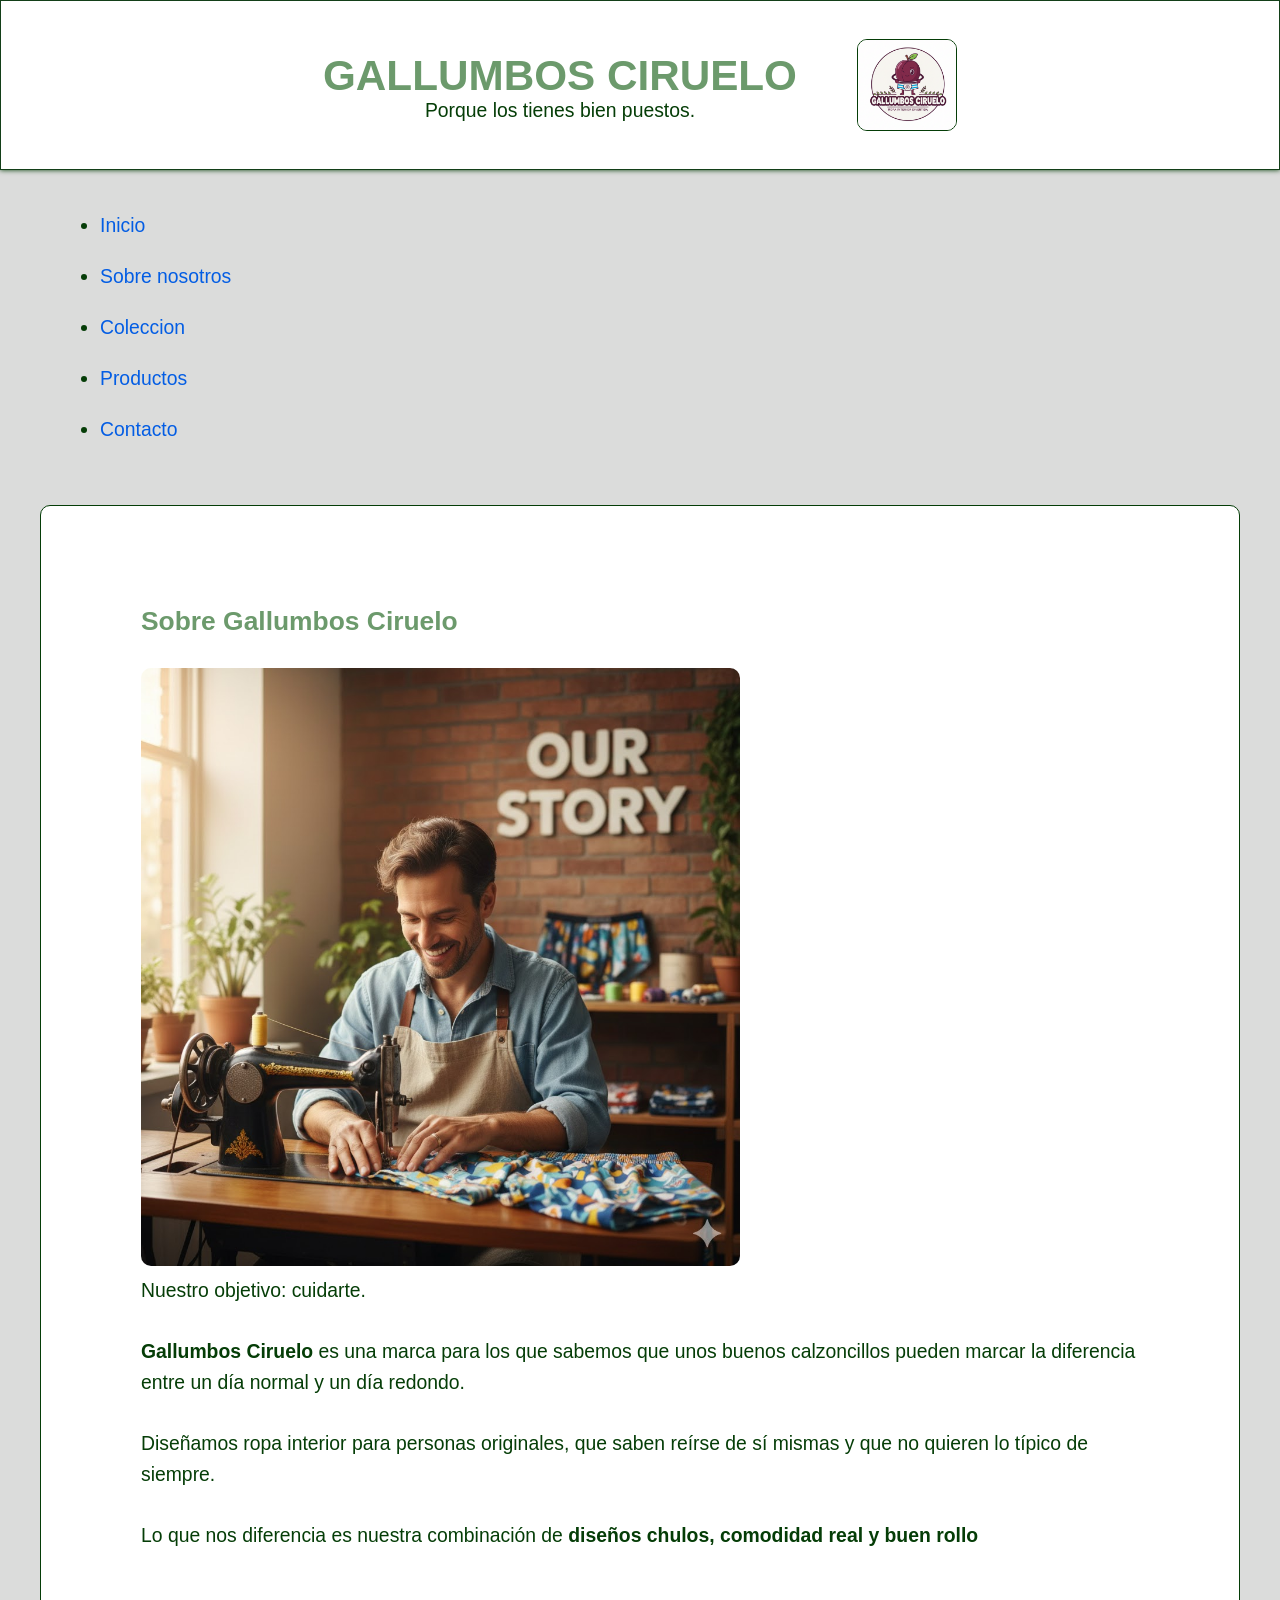
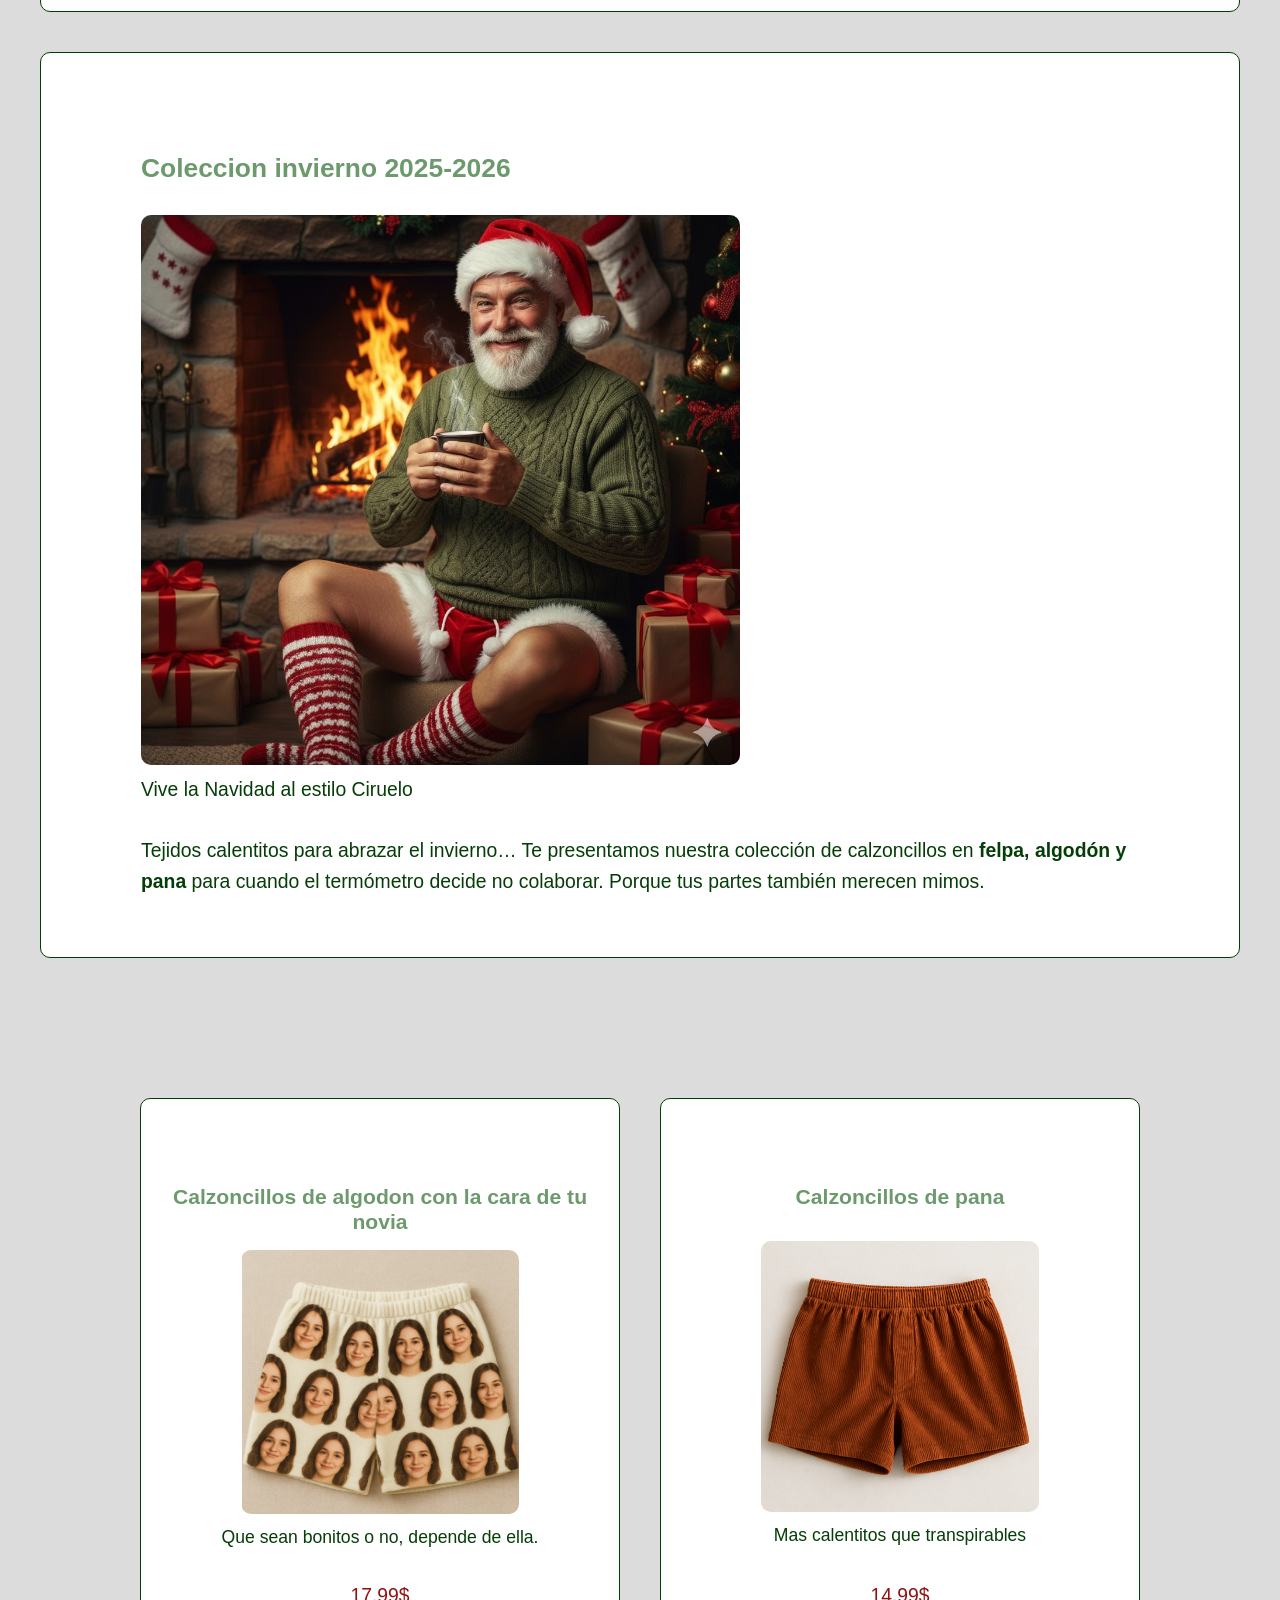
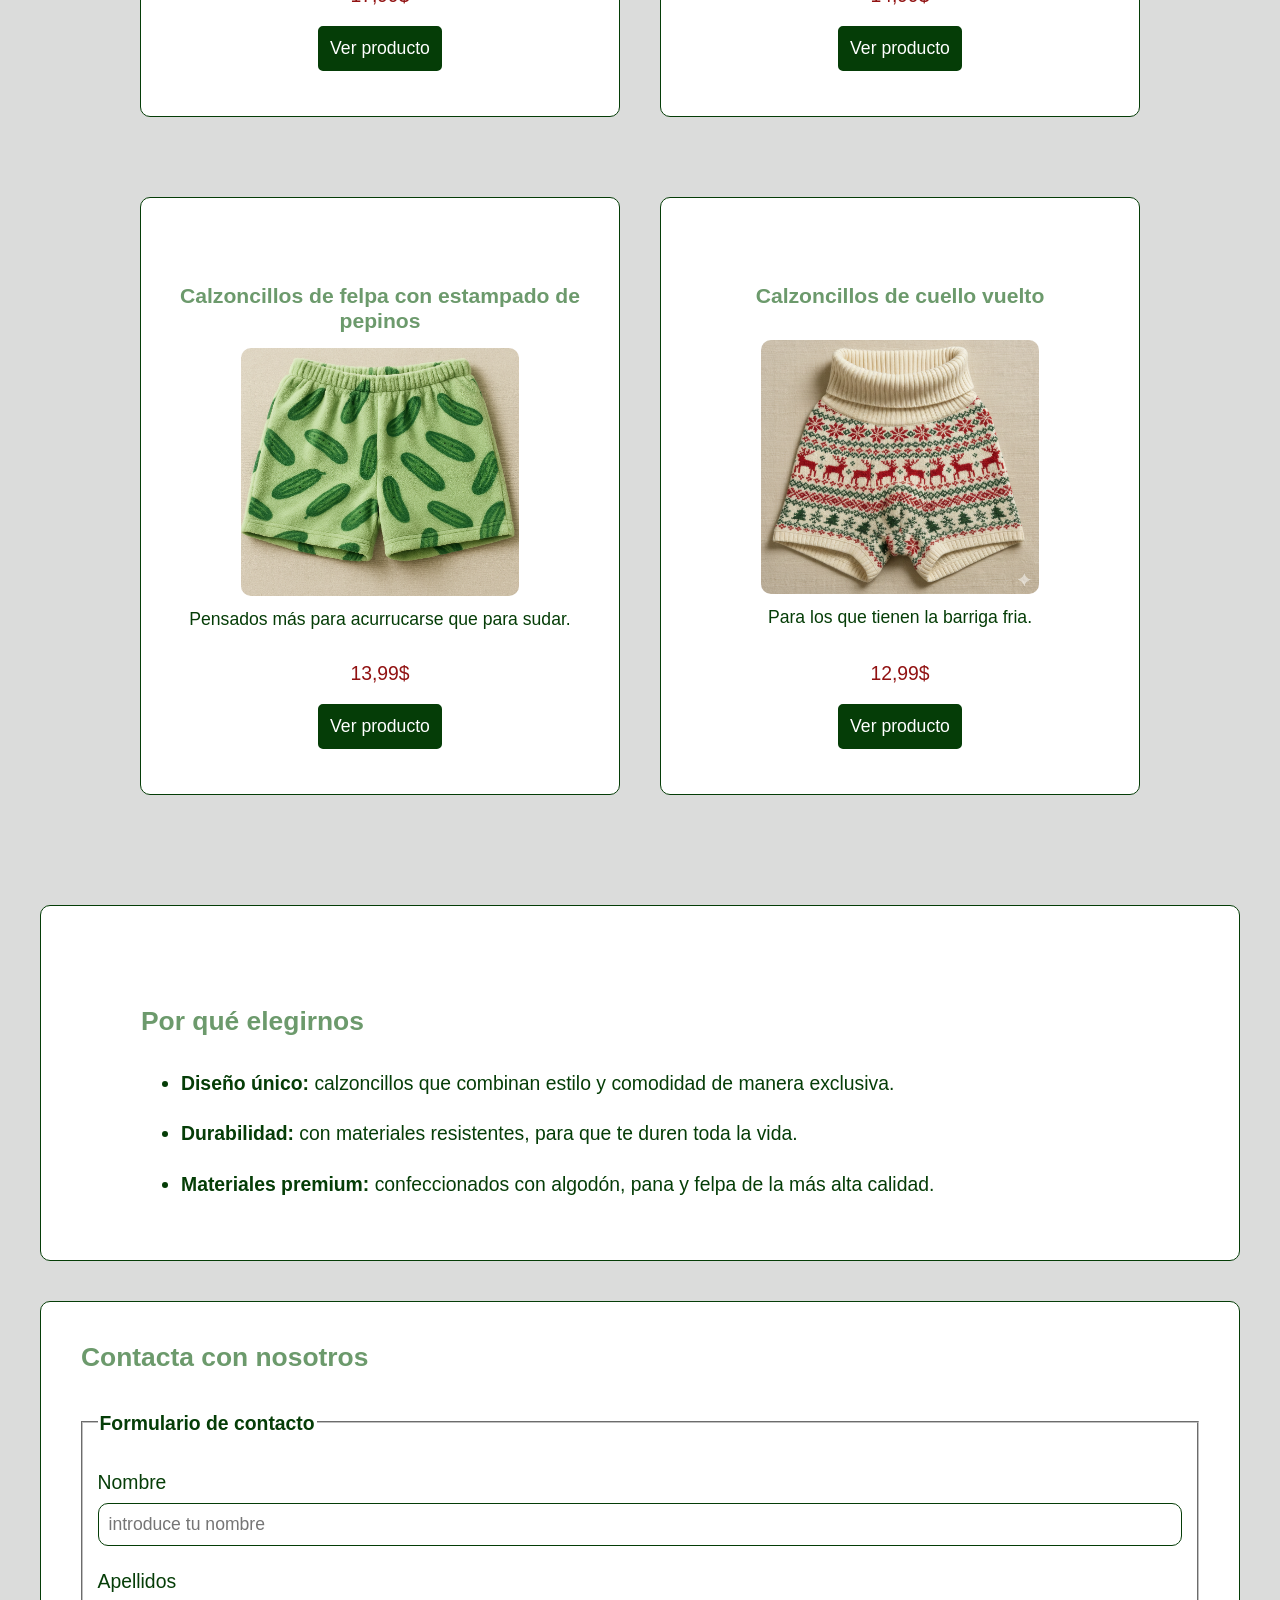
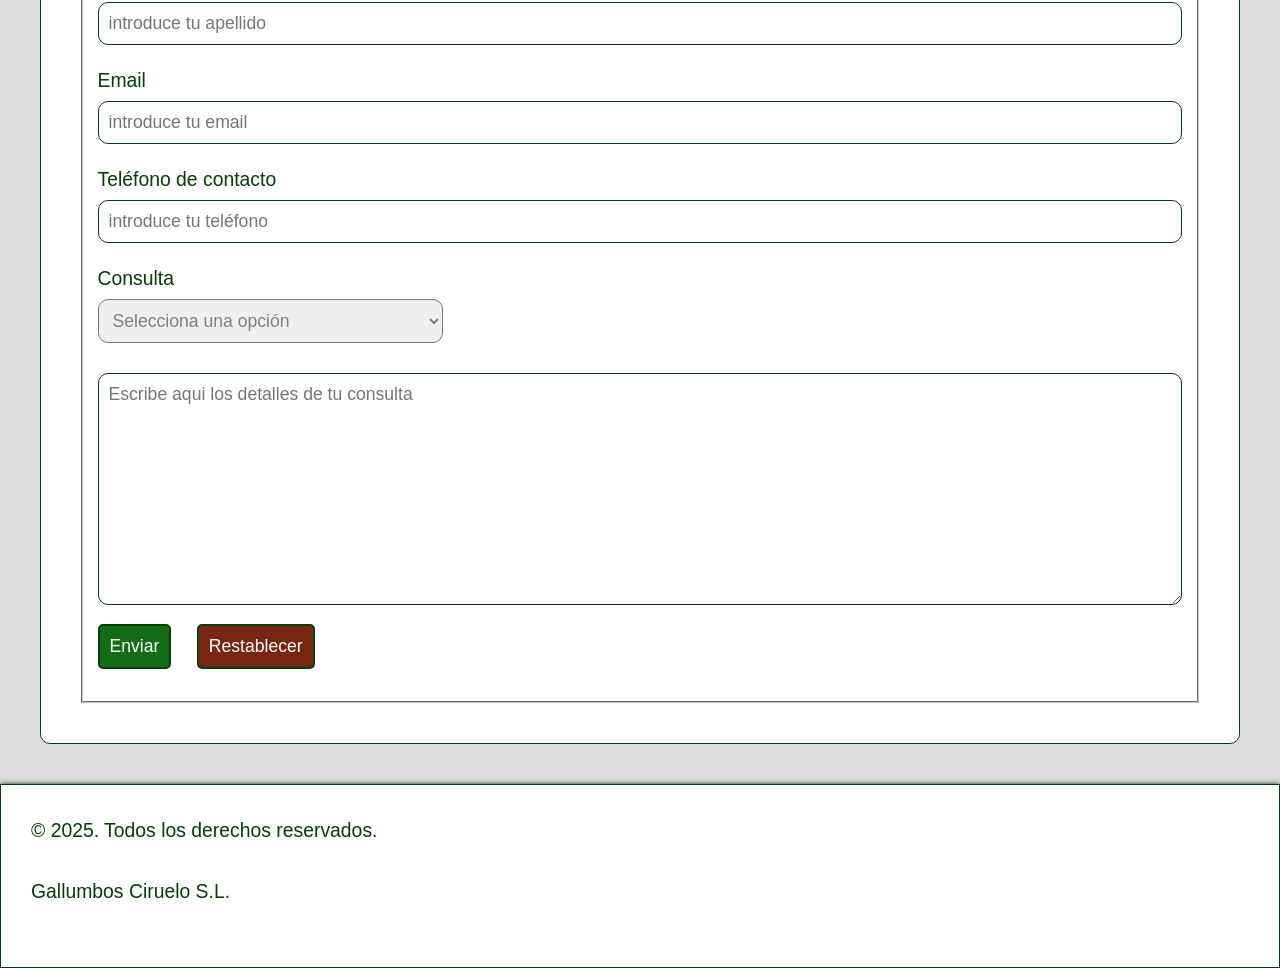
==== index.html @ ad57b7e2 "Update and rename gallumbos.html to index.html name of the file updated to index.html" ====
<!DOCTYPE html>
<html lang="en">
<head>
    <meta charset="UTF-8">
    <meta name="viewport" content="width=device-width, initial-scale=1.0">
    <title>Gallumbos Ciruelo</title>
    <link rel="stylesheet" href="gallumbos.css">
</head>
<body>
    <header>
        <div class="texto-header">
        <p></p>
        <h1>Gallumbos Ciruelo</h1>
        <p>Porque los tienes bien puestos.</p>
        </div>
        <figure class="contenedorLogo">
        <a href="#inicio"><img src="logo.png" alt="es una imagen de unos calzoncillos con estampado de ciruela" width="400" title="calzoncillos ciruela" class="logo"></a>
        </figure>
        </header>

    <nav id="inicio" class="menuNavegacion">
       <ul>
        <li><a href="#inicio">Inicio</a></li>
        <li><a href="#sobre_nosotros">Sobre nosotros</a></li>
        <li><a href="#coleccion">Coleccion</a></li>
        <li><a href="#productos">Productos</a></li>
        <li><a href="#contacto">Contacto</a></li>
       </ul> 
    </nav>

    <section id="sobre_nosotros" class="sobre-nosotros">
        <h2>Sobre Gallumbos Ciruelo</h2>
        <figure>
        <img src="sobreNosotros.jpg" alt="es una imagen de un hombre cosiendo calzoncillos felizmente" title="costurero de calzoncillos" width="300">
        <figcaption>Nuestro objetivo: cuidarte.</figcaption>
        </figure>
        <p></p>
        <p class="presentacion">
            <strong>Gallumbos Ciruelo</strong> es una marca para los que sabemos que unos buenos calzoncillos  
            pueden marcar la diferencia entre un día normal y un día redondo.
        </p>
        <p>Diseñamos ropa interior para personas originales, que saben reírse de sí 
            mismas y que no quieren lo típico de siempre. 
        </p>
        <p>
             Lo que nos diferencia es nuestra combinación de <strong>diseños chulos, comodidad real 
        y buen rollo</strong>
        </p>
    </section>

    <section id="coleccion" class="coleccion">
        <h2>Coleccion invierno 2025-2026</h2>
        <figure>
        <img src="invierno.jpg" alt="es una imagen de papa noel con nuestros calzoncillos" title="papa noel en calzoncillos" width="300">
        <figcaption>Vive la Navidad al estilo Ciruelo</figcaption>
        </figure>
        <p></p>
        <p>Tejidos calentitos para abrazar el invierno… Te presentamos nuestra colección de calzoncillos en <strong>felpa, algodón y pana</strong> para cuando el termómetro decide no colaborar. Porque tus partes también merecen mimos.</p>
    </section>

    <section id="productos" class="catalogo">
        <article class="producto">
            <h3>Calzoncillos de algodon con la cara de tu novia</h3>
            <figure>
            <img src="calzoncillosalgodon2.png" width="250" height="250" title="calzoncillos de algodon estampados" alt="son unos calzoncillos personalizados con estampado de la cara de tu novia">
            <figcaption>Que sean bonitos o no, depende de ella.</figcaption>
            </figure>
            <p class="precio">17,99$</p>
            <button class="boton-producto">Ver producto</button>
        </article>

        <article class="producto">
            <h3>Calzoncillos de pana</h3>
            <figure>
            <img src="calzoncillospana.png" width="250" height="250" title="calzoncillos de pana" alt="son unos calzoncillos color terracota de pana">
            <figcaption>Mas calentitos que transpirables</figcaption>
            </figure>
            <p class="precio">14,99$</p>
            <button class="boton-producto">Ver producto</button>

        </article>

        <article class="producto">
            <h3>Calzoncillos de felpa con estampado de pepinos</h3>
            <figure>
            <img src="calzoncillosfelpa.png" width="250" height="250" title="calzoncillos de felpa" alt="son unos calzoncillos de felpa con estampado de pepinos">
            <figcaption>Pensados más para acurrucarse que para sudar.</figcaption>
            </figure>
            <p class="precio">13,99$</p>
            <button class="boton-producto">Ver producto</button>

        </article>

        <article class="producto">
            <h3>Calzoncillos de cuello vuelto</h3>
            <figure>
            <img src="gallumboscuello.png" width="250" height="250" title="calzoncillos de cuello vuelto" alt="son unos calzoncillos de cuello vuelto">
            <figcaption>Para los que tienen la barriga fria.</figcaption>
            </figure>
            <p class="precio">12,99$</p>
            <button class="boton-producto">Ver producto</button>

        </article>
    </section>

    <section id="destacado" class="destacado">
        <h2>Por qué elegirnos</h2>
        <ul>
            <li><strong>Diseño único:</strong> calzoncillos que combinan estilo y comodidad de manera exclusiva.</li>
            <li><strong>Durabilidad:</strong> con materiales resistentes, para que te duren toda la vida.</li>
            <li><strong>Materiales premium:</strong> confeccionados con algodón, pana y felpa de la más alta calidad.</li>
        </ul>
    </section>

    <section id="contacto" class="contacto">
        <h2>Contacta con nosotros</h2>
        <form class="formulario">
            <fieldset>
            <legend><strong>Formulario de contacto </strong></legend>
            <label class="label">
                <span>Nombre</span>
                <input type="text" placeholder="introduce tu nombre">
            </label>
            <label class="label">
                <span>Apellidos</span>
                <input type="text"placeholder="introduce tu apellido">
            </label>
            <label class="label">
                <span>Email</span>
                <input type="email" required placeholder="introduce tu email">
            </label>
            <label class="label">
                <span>Teléfono de contacto</span>
                <input type="text" placeholder="introduce tu teléfono">
            </label>
            <label class="label">
                <span>Consulta</span>
                <select>
                    <option selected disabled>Selecciona una opción</option>
                    <option class="default">Tengo dudas sobre un producto</option>
                    <option class="default">Quiero conocer el estado de mi pedido</option>
                    <option class="default">Quiero devolver mi pedido</option>
                </select>
                <textarea rows="10" placeholder="Escribe aqui los detalles de tu consulta"></textarea>
            </label>
            <button class="enviar" type="submit">Enviar</button>
            <button class="restablecer" type="reset">Restablecer</button>
            </fieldset>
        </form>
    </section>

    <footer>
        <p>&copy 2025. Todos los derechos reservados. </p> 
            <p>Gallumbos Ciruelo S.L.</p>
    </footer>
    
</body>
</html>
---- gallumbos.css ----
:root{

    --color-principal: rgb(5, 61, 7);
    --color-secundario: rgba(205, 206, 205, 0.71);
    --color-titulos: rgb(108, 154, 108);
    --border-radius:10px;

}

*{
    margin: 0;  
    box-sizing: border-box;
    font-size: 1.1rem;

}

body{
    font-family:'Gill Sans', 'Gill Sans MT', Calibri, 'Trebuchet MS', sans-serif;
    background-color: var(--color-secundario);
    line-height: 1.6;
    color: var(--color-principal);
}

header{
    background-color: white;
    text-align: center;
    margin-bottom: 30px;
    border: 1px solid rgb(19, 63, 24);
    padding: 20px 60px;
    box-shadow: 0 0 5px;
    display: flex;
    align-items: center;        
    justify-content: center;
    gap: 60px;
    position: fixed;
    top: 0;
    left: 0;
    width: 100%;
    z-index: 10;
}


header h1{
    font-size: 2.4rem;
}

header p{
    font-size: 1.1rem;
    line-height: 1rem;
}

p{
    margin-bottom: 30px;
}

.menuNavegacion{
    padding-top: 120px;
    margin: 60px;
    font-size: 1.2rem;
}


section{
    padding: 100px;
    padding-bottom: 30px;
    background-color: rgb(255, 255, 255);
    border: 1px solid var(--color-principal);
    border-radius: var(--border-radius);
    margin: 40px;
}

h1,h2,h3{
    font-family:'Trebuchet MS', 'Lucida Sans Unicode', 'Lucida Grande', 'Lucida Sans', Arial, sans-serif;
    color: var(--color-titulos);
    line-height:1.2;
}

h1{
    font-size: 2.7rem;
    text-transform: uppercase;
}

h2 { 
    font-size: 1.5rem; 
    margin-bottom: 30px;
}

h3 { 
    font-size: 1.2rem; 
    min-height: 2.4rem; /* si no las imagenes de las tarjetas se descolocan */
    margin-bottom: 15px;
    margin-top: 60px;
}

.presentacion{
    margin-top: 20px;
}

a{
    color: rgb(3, 93, 228);
    text-decoration: none;

}

a:hover{
    color: blue;
}

.logo{
    width: 100px;
    height: auto;
    display: block;
    margin: 0 auto;
    border: 1px solid var(--color-principal);
    border-radius: var(--border-radius);
    transition: transform 0.3s ease;
    
}

.logo:hover{
    transform: scale(1.2);
    box-shadow: 0 0 2px var(--color-principal);
    outline: none;
}


.sobre-nosotros{
    margin-top: 40px;
}

.coleccion{
    margin-top: 40px;
}

.sobre-nosotros img,
.coleccion img{
    width: 60%;
}

.catalogo{
    border:none;
    background-color: transparent;
    display: flex; /*he intentado hacerlo todo con float pero se me descolocan las tarjetas todo el tiempo*/
    flex-wrap: wrap;/**/
    gap: 40px;
}

.producto{
    background-color: white;
    border-radius: var(--border-radius);
    border: 1px solid var(--color-principal);
    text-align: center;
    margin-bottom: 40px;
    transition: background-color 0.6s ease, transform 0.3s ease;
    padding: 25px;
    flex: 1 1 400px;
    max-width: 48%;
    display: flex;
    flex-direction: column;
    align-items: center; /*se coloca el boton en el cento*/
}

.producto figcaption{
    font-size: 1rem;
    flex: 1;

}

.producto figure{
    height: 300px;
    width: 100%;
    flex: 1;
}

.producto img{
    height: 80%;
    width: 65%;
}

.producto:hover{
    border-color: var(--color-principal);
    margin-bottom: 40px;
    box-shadow: 0 0 5px;
    transform: scale(1.05);
}

.boton-producto{
background-color: var(--color-principal);
color: white;
max-width: 50%;

}

.boton-producto:hover{
background-color: rgb(21, 192, 21);
}

img{
    border-radius: var(--border-radius);
    max-width: 100%;
}

.precio{
    color: rgb(145, 18, 18);
    margin-bottom: 5px;
}

.destacado{
    margin-top: 40px;
}

ul{
    margin-top: 30px;
    margin-bottom: 30px;
}

li{
    margin-top: 20px;
}

.contacto{
    margin-top: 40px;
    background-color: white;
    padding: 40px;
    margin: 40px;
}

legend{
    font-size: 1.3rem;
}


span{
    display: block;
    margin-bottom: 5px;
    margin-top: 20px;
}

input,
textarea{
    width: 100%;
    padding: 10px;
    border-radius: 10px;
    border: 1px solid var(--color-principal);
    transition: border-color 0.3s ease, box-shadow 0.3s ease;
    font-family:'Gill Sans', 'Gill Sans MT', Calibri, 'Trebuchet MS', sans-serif;
    font-size: 1rem;
    max-width: 100%;
}

input:hover,
textarea:hover {
    border: 2px solid rgb(14, 136, 3);
}

input:focus,
textarea:focus {
    border-color: rgb(35, 211, 35);
    outline: none;
    box-shadow: 0px 0px 5px rgb(10, 172, 29);
}

select{
    padding: 10px;
    margin-bottom: 30px;
    cursor: pointer;
    font-family:'Gill Sans', 'Gill Sans MT', Calibri, 'Trebuchet MS', sans-serif;
    font-size: 1rem;
    border-radius: var(--border-radius);
    color: grey;
}

.default {
    color: black
}

select:hover{
    border: 2px solid rgb(14, 136, 3);
}

select:focus{
        transition: border-color 0.3s ease, box-shadow 0.3s ease;
        border-color: rgb(35, 211, 35);
        outline: none;
        box-shadow: 0px 0px 5px rgb(10, 172, 29);
}

button{
    margin-top: 10px;
    margin-bottom: 20px;
    padding: 10px;
    border-radius: 5px;
    cursor: pointer;
    transition: background-color 0.6s ease, transform 0.3s ease;
    border: 2px solid var(--color-principal);
    font-family: inherit;
    font-size: 1rem;
}

button:hover{
    transform: scale(1.05);
}

.enviar{
    margin-right: 20px;
    color: white;
    background-color: rgb(20, 109, 20);
}

.enviar:hover{
background-color: rgb(21, 192, 21);

}

.restablecer{
    color: white;
    background-color: rgb(120, 38, 20);
}

.restablecer:hover{
   background-color: rgb(198, 28, 13); 
}

footer{
    margin-top: 40px;
    padding: 30px;
    background-color: white;
    border: 1px solid var(--color-principal);
    box-shadow: 0 0 5px;
}

@media (max-width: 768px) {


   .logo {
      width: 100px;
   }

   .producto {
      max-width: 100%;
   }

   section{
    padding: 30px;
   }

   button{
      padding: 20px 16px;
      margin-right: 0;
   }
}
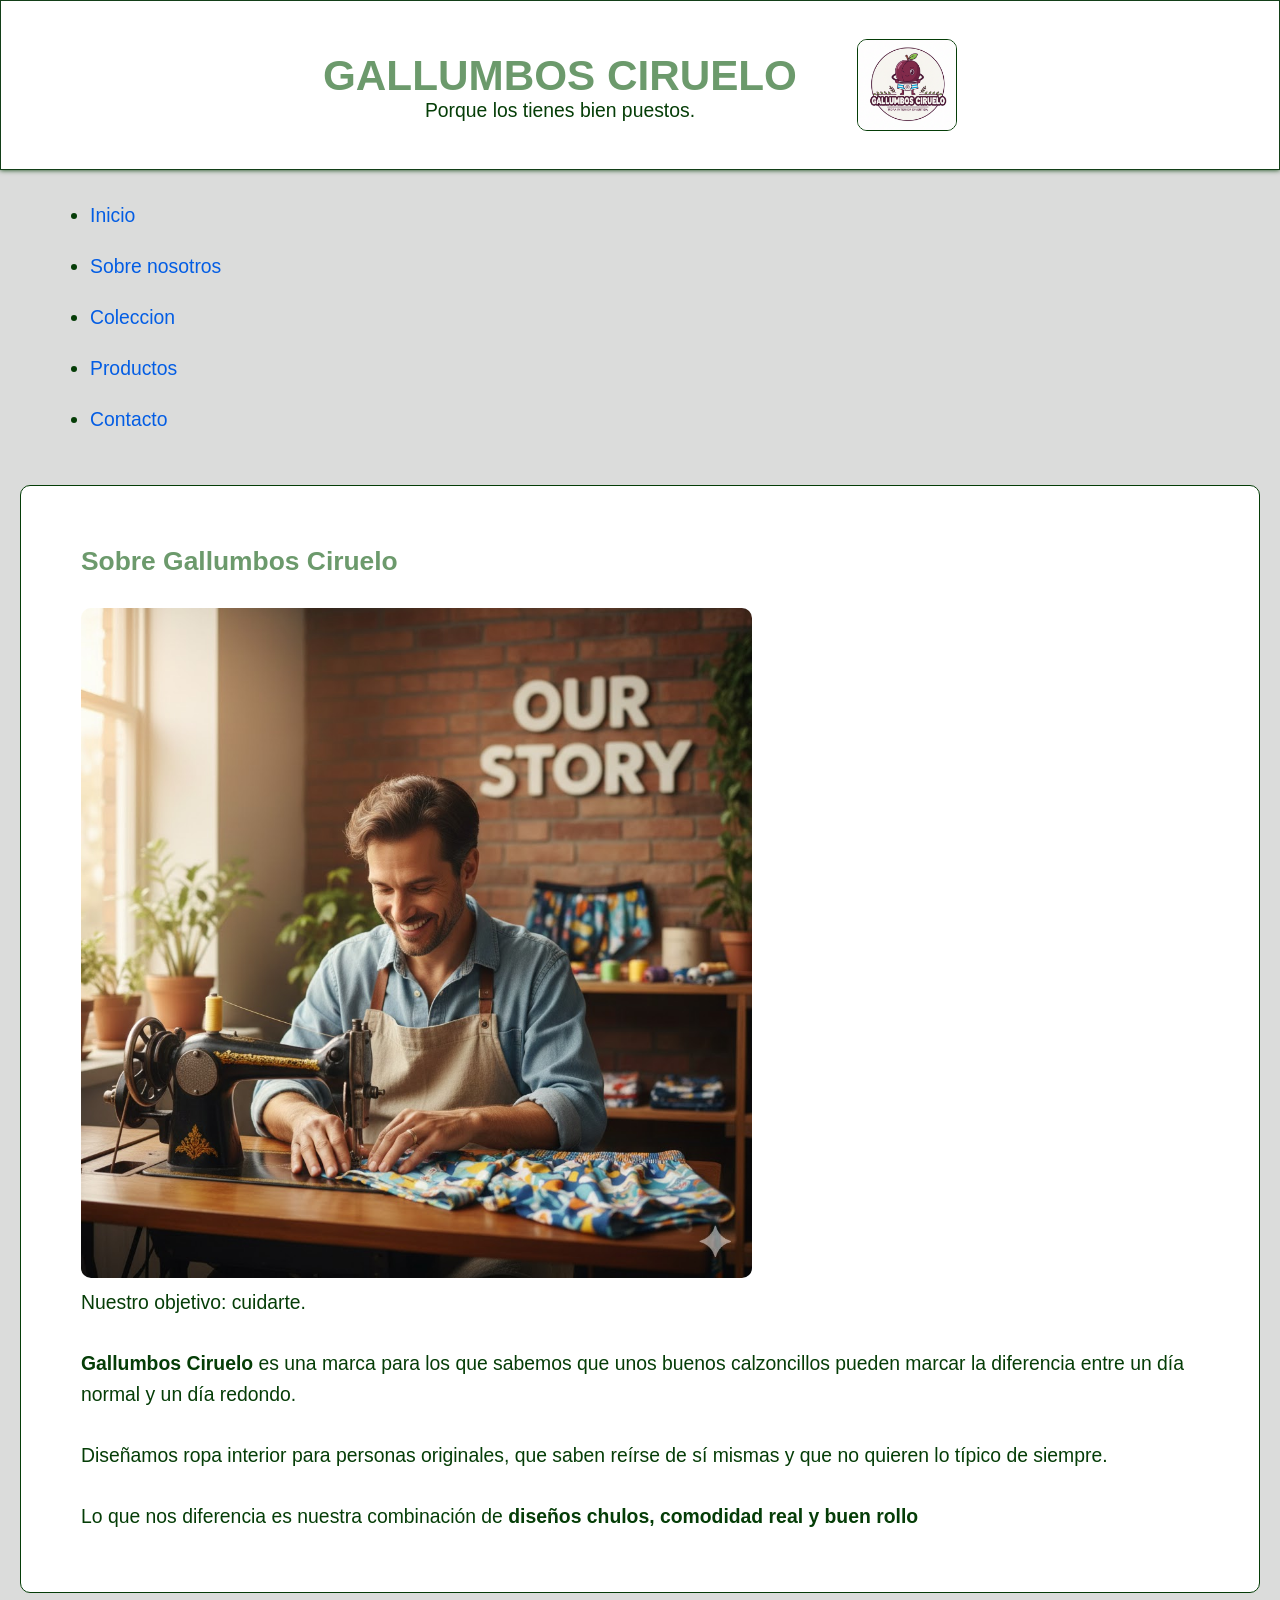
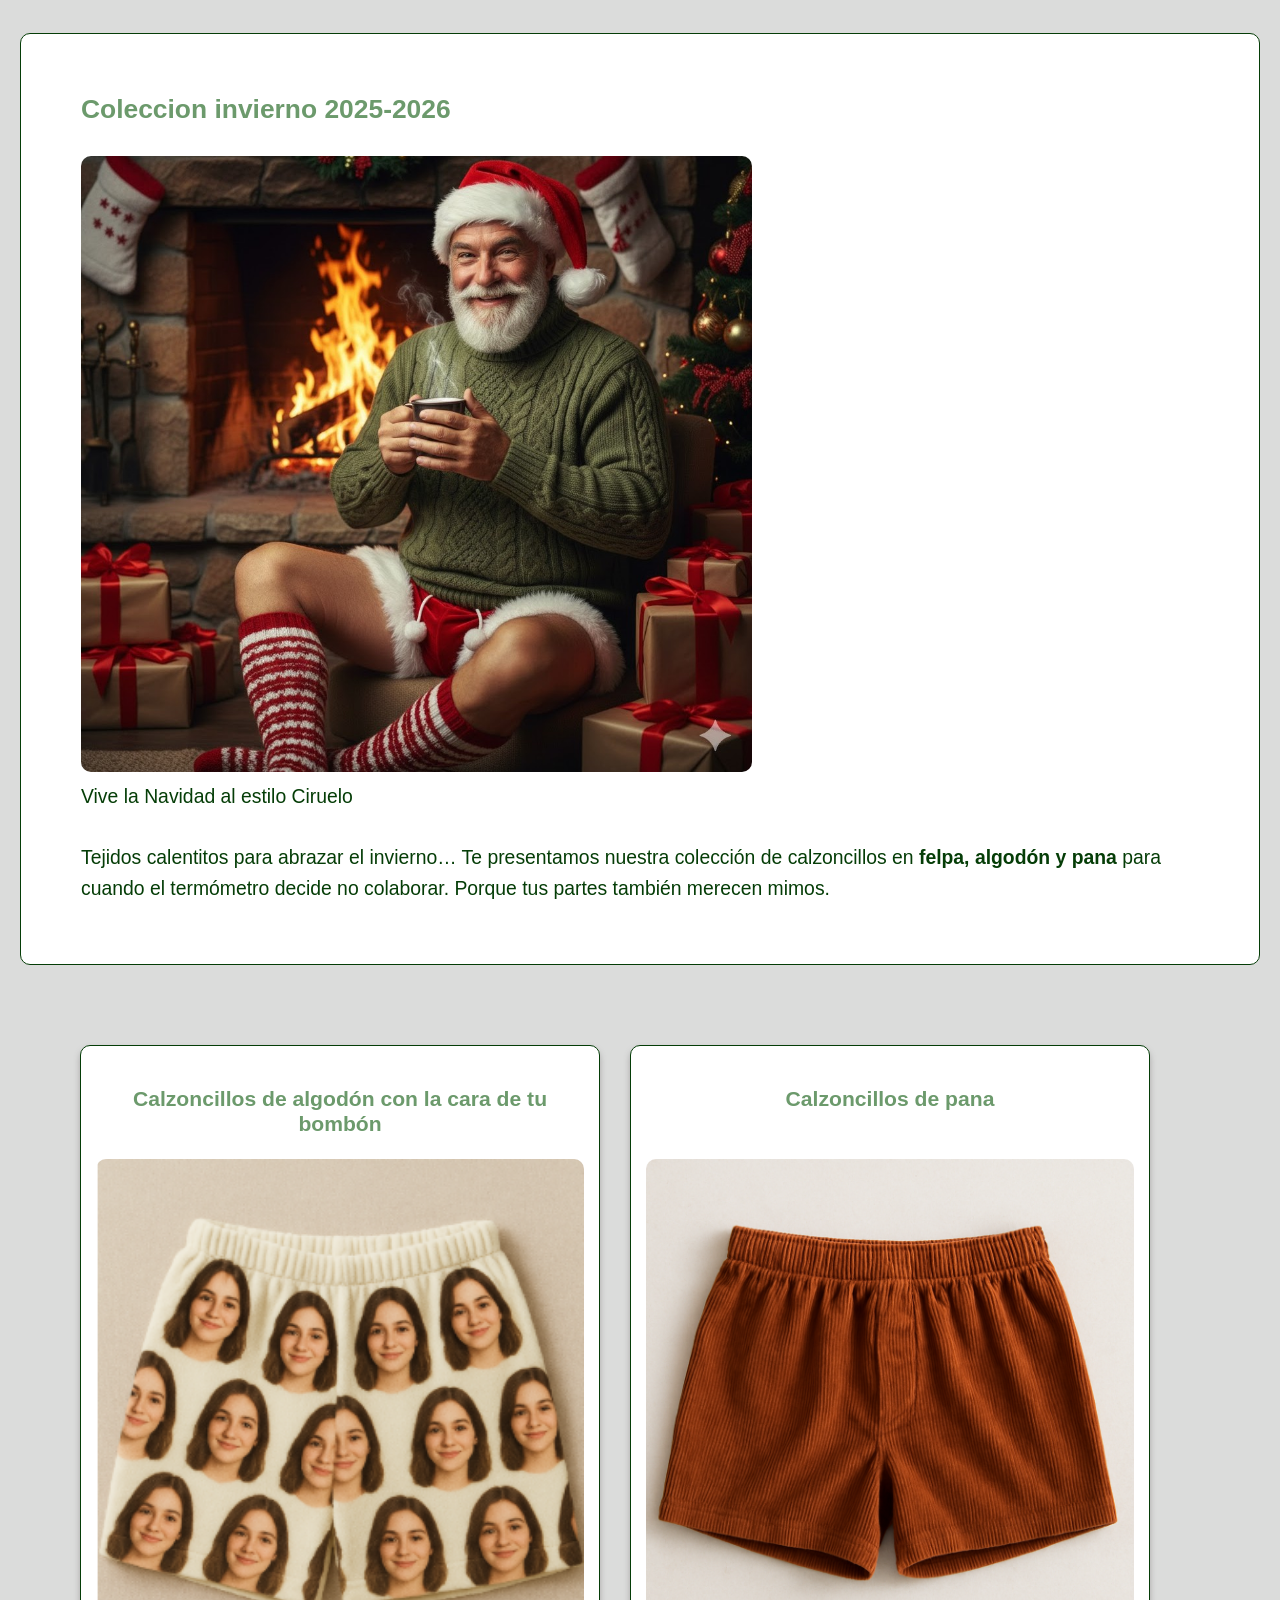
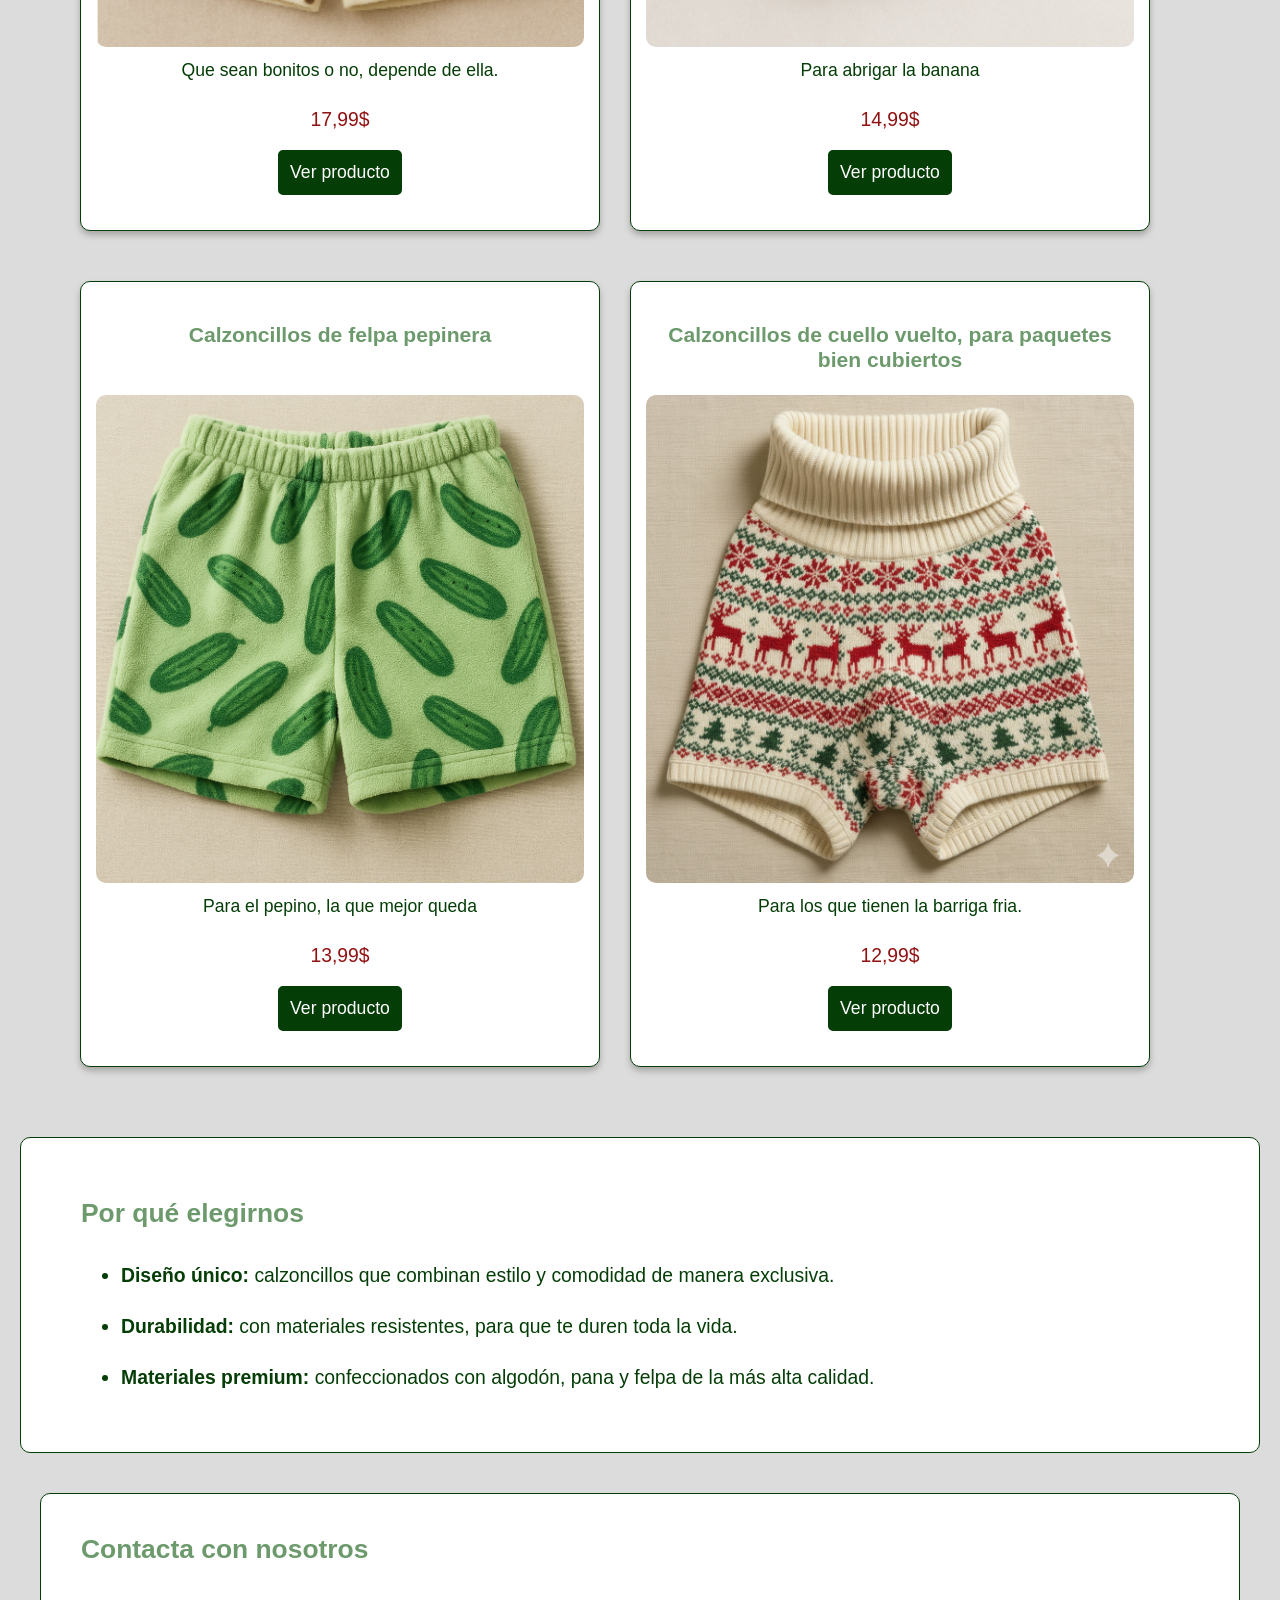
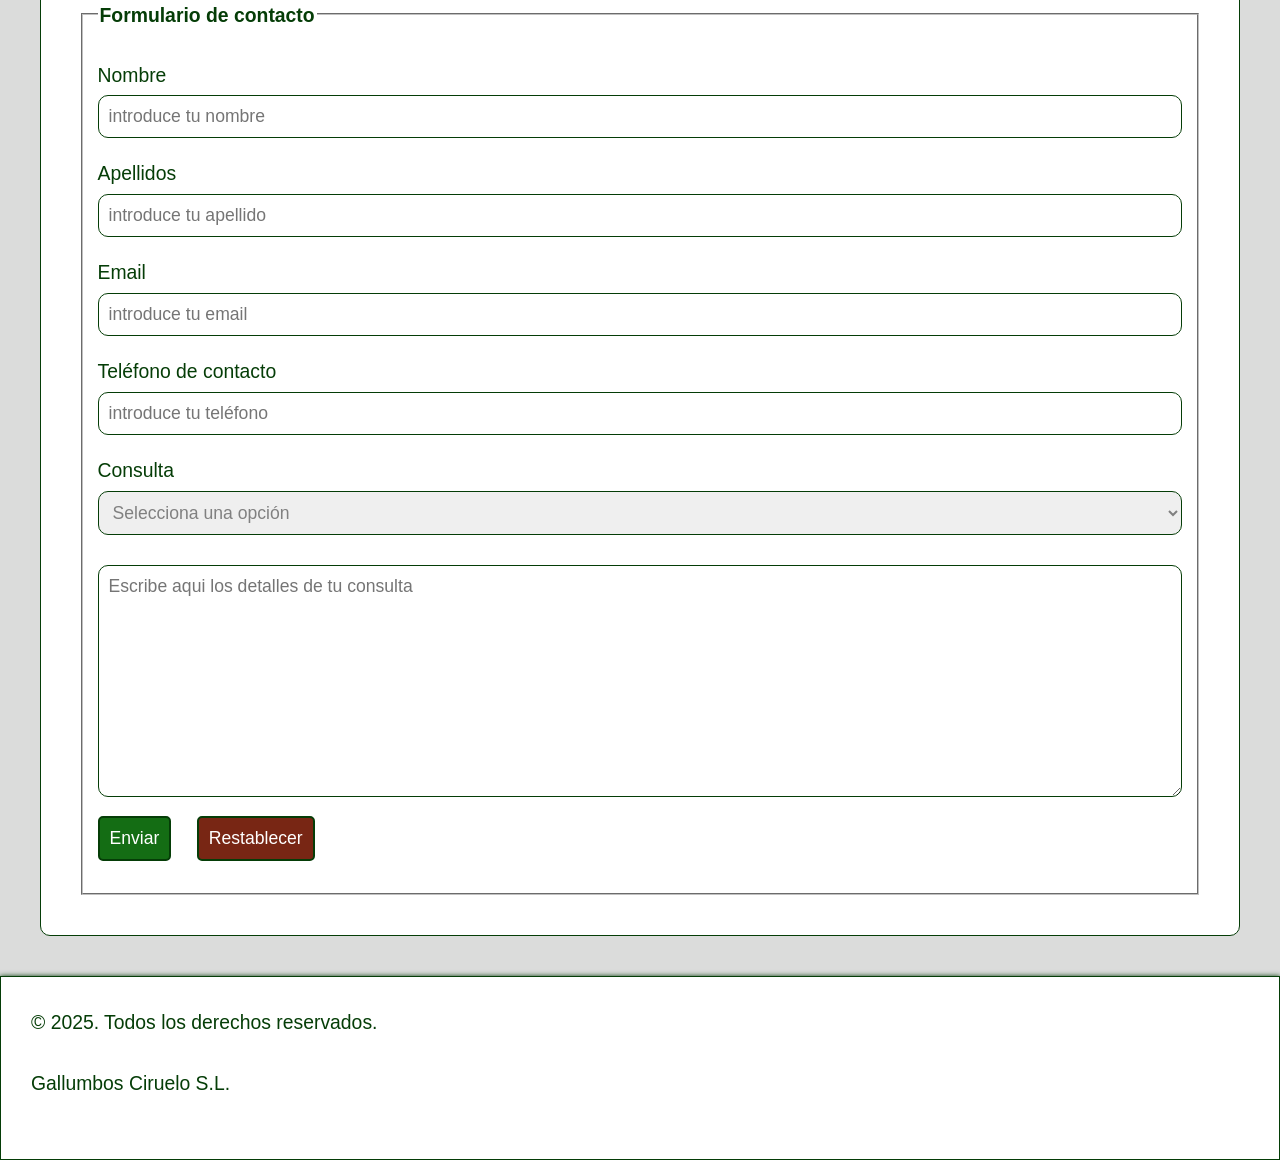
==== commit 4d7db562: "Subiendo proyecto local desde la carpeta correcta" ====
--- a/index.html
+++ b/index.html
@@ -1,158 +1,158 @@
-<!DOCTYPE html>
-<html lang="en">
-<head>
-    <meta charset="UTF-8">
-    <meta name="viewport" content="width=device-width, initial-scale=1.0">
-    <title>Gallumbos Ciruelo</title>
-    <link rel="stylesheet" href="gallumbos.css">
-</head>
-<body>
-    <header>
-        <div class="texto-header">
-        <p></p>
-        <h1>Gallumbos Ciruelo</h1>
-        <p>Porque los tienes bien puestos.</p>
-        </div>
-        <figure class="contenedorLogo">
-        <a href="#inicio"><img src="logo.png" alt="es una imagen de unos calzoncillos con estampado de ciruela" width="400" title="calzoncillos ciruela" class="logo"></a>
-        </figure>
-        </header>
-
-    <nav id="inicio" class="menuNavegacion">
-       <ul>
-        <li><a href="#inicio">Inicio</a></li>
-        <li><a href="#sobre_nosotros">Sobre nosotros</a></li>
-        <li><a href="#coleccion">Coleccion</a></li>
-        <li><a href="#productos">Productos</a></li>
-        <li><a href="#contacto">Contacto</a></li>
-       </ul> 
-    </nav>
-
-    <section id="sobre_nosotros" class="sobre-nosotros">
-        <h2>Sobre Gallumbos Ciruelo</h2>
-        <figure>
-        <img src="sobreNosotros.jpg" alt="es una imagen de un hombre cosiendo calzoncillos felizmente" title="costurero de calzoncillos" width="300">
-        <figcaption>Nuestro objetivo: cuidarte.</figcaption>
-        </figure>
-        <p></p>
-        <p class="presentacion">
-            <strong>Gallumbos Ciruelo</strong> es una marca para los que sabemos que unos buenos calzoncillos  
-            pueden marcar la diferencia entre un día normal y un día redondo.
-        </p>
-        <p>Diseñamos ropa interior para personas originales, que saben reírse de sí 
-            mismas y que no quieren lo típico de siempre. 
-        </p>
-        <p>
-             Lo que nos diferencia es nuestra combinación de <strong>diseños chulos, comodidad real 
-        y buen rollo</strong>
-        </p>
-    </section>
-
-    <section id="coleccion" class="coleccion">
-        <h2>Coleccion invierno 2025-2026</h2>
-        <figure>
-        <img src="invierno.jpg" alt="es una imagen de papa noel con nuestros calzoncillos" title="papa noel en calzoncillos" width="300">
-        <figcaption>Vive la Navidad al estilo Ciruelo</figcaption>
-        </figure>
-        <p></p>
-        <p>Tejidos calentitos para abrazar el invierno… Te presentamos nuestra colección de calzoncillos en <strong>felpa, algodón y pana</strong> para cuando el termómetro decide no colaborar. Porque tus partes también merecen mimos.</p>
-    </section>
-
-    <section id="productos" class="catalogo">
-        <article class="producto">
-            <h3>Calzoncillos de algodon con la cara de tu novia</h3>
-            <figure>
-            <img src="calzoncillosalgodon2.png" width="250" height="250" title="calzoncillos de algodon estampados" alt="son unos calzoncillos personalizados con estampado de la cara de tu novia">
-            <figcaption>Que sean bonitos o no, depende de ella.</figcaption>
-            </figure>
-            <p class="precio">17,99$</p>
-            <button class="boton-producto">Ver producto</button>
-        </article>
-
-        <article class="producto">
-            <h3>Calzoncillos de pana</h3>
-            <figure>
-            <img src="calzoncillospana.png" width="250" height="250" title="calzoncillos de pana" alt="son unos calzoncillos color terracota de pana">
-            <figcaption>Mas calentitos que transpirables</figcaption>
-            </figure>
-            <p class="precio">14,99$</p>
-            <button class="boton-producto">Ver producto</button>
-
-        </article>
-
-        <article class="producto">
-            <h3>Calzoncillos de felpa con estampado de pepinos</h3>
-            <figure>
-            <img src="calzoncillosfelpa.png" width="250" height="250" title="calzoncillos de felpa" alt="son unos calzoncillos de felpa con estampado de pepinos">
-            <figcaption>Pensados más para acurrucarse que para sudar.</figcaption>
-            </figure>
-            <p class="precio">13,99$</p>
-            <button class="boton-producto">Ver producto</button>
-
-        </article>
-
-        <article class="producto">
-            <h3>Calzoncillos de cuello vuelto</h3>
-            <figure>
-            <img src="gallumboscuello.png" width="250" height="250" title="calzoncillos de cuello vuelto" alt="son unos calzoncillos de cuello vuelto">
-            <figcaption>Para los que tienen la barriga fria.</figcaption>
-            </figure>
-            <p class="precio">12,99$</p>
-            <button class="boton-producto">Ver producto</button>
-
-        </article>
-    </section>
-
-    <section id="destacado" class="destacado">
-        <h2>Por qué elegirnos</h2>
-        <ul>
-            <li><strong>Diseño único:</strong> calzoncillos que combinan estilo y comodidad de manera exclusiva.</li>
-            <li><strong>Durabilidad:</strong> con materiales resistentes, para que te duren toda la vida.</li>
-            <li><strong>Materiales premium:</strong> confeccionados con algodón, pana y felpa de la más alta calidad.</li>
-        </ul>
-    </section>
-
-    <section id="contacto" class="contacto">
-        <h2>Contacta con nosotros</h2>
-        <form class="formulario">
-            <fieldset>
-            <legend><strong>Formulario de contacto </strong></legend>
-            <label class="label">
-                <span>Nombre</span>
-                <input type="text" placeholder="introduce tu nombre">
-            </label>
-            <label class="label">
-                <span>Apellidos</span>
-                <input type="text"placeholder="introduce tu apellido">
-            </label>
-            <label class="label">
-                <span>Email</span>
-                <input type="email" required placeholder="introduce tu email">
-            </label>
-            <label class="label">
-                <span>Teléfono de contacto</span>
-                <input type="text" placeholder="introduce tu teléfono">
-            </label>
-            <label class="label">
-                <span>Consulta</span>
-                <select>
-                    <option selected disabled>Selecciona una opción</option>
-                    <option class="default">Tengo dudas sobre un producto</option>
-                    <option class="default">Quiero conocer el estado de mi pedido</option>
-                    <option class="default">Quiero devolver mi pedido</option>
-                </select>
-                <textarea rows="10" placeholder="Escribe aqui los detalles de tu consulta"></textarea>
-            </label>
-            <button class="enviar" type="submit">Enviar</button>
-            <button class="restablecer" type="reset">Restablecer</button>
-            </fieldset>
-        </form>
-    </section>
-
-    <footer>
-        <p>&copy 2025. Todos los derechos reservados. </p> 
-            <p>Gallumbos Ciruelo S.L.</p>
-    </footer>
-    
-</body>
-</html>
+<!DOCTYPE html>
+<html lang="en">
+<head>
+    <meta charset="UTF-8">
+    <meta name="viewport" content="width=device-width, initial-scale=1.0">
+    <title>Gallumbos Ciruelo</title>
+    <link rel="stylesheet" href="gallumbos.css">
+</head>
+<body>
+    <header>
+        <div class="texto-header">
+        <p></p>
+        <h1>Gallumbos Ciruelo</h1>
+        <p>Porque los tienes bien puestos.</p>
+        </div>
+        <figure class="contenedorLogo">
+        <a href="#inicio"><img src="logo.png" alt="es una imagen de unos calzoncillos con estampado de ciruela" width="400" title="calzoncillos ciruela" class="logo"></a>
+        </figure>
+        </header>
+
+    <nav id="inicio" class="menuNavegacion">
+       <ul>
+        <li><a href="#inicio">Inicio</a></li>
+        <li><a href="#sobre_nosotros">Sobre nosotros</a></li>
+        <li><a href="#coleccion">Coleccion</a></li>
+        <li><a href="#productos">Productos</a></li>
+        <li><a href="#contacto">Contacto</a></li>
+       </ul> 
+    </nav>
+
+    <section id="sobre_nosotros" class="sobre-nosotros">
+        <h2>Sobre Gallumbos Ciruelo</h2>
+        <figure>
+        <img src="sobreNosotros.jpg" alt="es una imagen de un hombre cosiendo calzoncillos felizmente" title="costurero de calzoncillos" width="300">
+        <figcaption>Nuestro objetivo: cuidarte.</figcaption>
+        </figure>
+        <p></p>
+        <p class="presentacion">
+            <strong>Gallumbos Ciruelo</strong> es una marca para los que sabemos que unos buenos calzoncillos  
+            pueden marcar la diferencia entre un día normal y un día redondo.
+        </p>
+        <p>Diseñamos ropa interior para personas originales, que saben reírse de sí 
+            mismas y que no quieren lo típico de siempre. 
+        </p>
+        <p>
+             Lo que nos diferencia es nuestra combinación de <strong>diseños chulos, comodidad real 
+        y buen rollo</strong>
+        </p>
+    </section>
+
+    <section id="coleccion" class="coleccion">
+        <h2>Coleccion invierno 2025-2026</h2>
+        <figure>
+        <img src="invierno.jpg" alt="es una imagen de papa noel con nuestros calzoncillos" title="papa noel en calzoncillos" width="300">
+        <figcaption>Vive la Navidad al estilo Ciruelo</figcaption>
+        </figure>
+        <p></p>
+        <p>Tejidos calentitos para abrazar el invierno… Te presentamos nuestra colección de calzoncillos en <strong>felpa, algodón y pana</strong> para cuando el termómetro decide no colaborar. Porque tus partes también merecen mimos.</p>
+    </section>
+
+    <section id="productos" class="catalogo">
+        <article class="producto">
+            <h3>Calzoncillos de algodón  con la cara de tu bombón</h3>
+            <figure>
+            <img src="calzoncillosalgodon2.png" width="250" height="250" title="calzoncillos de algodon estampados" alt="son unos calzoncillos personalizados con estampado de la cara de tu novia">
+            <figcaption>Que sean bonitos o no, depende de ella.</figcaption>
+            </figure>
+            <p class="precio">17,99$</p>
+            <button class="boton-producto">Ver producto</button>
+        </article>
+
+        <article class="producto">
+            <h3>Calzoncillos de pana</h3>
+            <figure>
+            <img src="calzoncillospana.png" width="250" height="250" title="calzoncillos de pana" alt="son unos calzoncillos color terracota de pana">
+            <figcaption>Para abrigar la banana</figcaption>
+            </figure>
+            <p class="precio">14,99$</p>
+            <button class="boton-producto">Ver producto</button>
+
+        </article>
+
+        <article class="producto">
+            <h3>Calzoncillos de felpa pepinera</h3>
+            <figure>
+            <img src="calzoncillosfelpa.png" width="250" height="250" title="calzoncillos de felpa" alt="son unos calzoncillos de felpa con estampado de pepinos">
+            <figcaption>Para el pepino, la que mejor queda</figcaption>
+            </figure>
+            <p class="precio">13,99$</p>
+            <button class="boton-producto">Ver producto</button>
+
+        </article>
+
+        <article class="producto">
+            <h3>Calzoncillos de cuello vuelto, para paquetes bien cubiertos </h3>
+            <figure>
+            <img src="gallumboscuello.png" width="250" height="250" title="calzoncillos de cuello vuelto" alt="son unos calzoncillos de cuello vuelto">
+            <figcaption>Para los que tienen la barriga fria.</figcaption>
+            </figure>
+            <p class="precio">12,99$</p>
+            <button class="boton-producto">Ver producto</button>
+
+        </article>
+    </section>
+
+    <section id="destacado" class="destacado">
+        <h2>Por qué elegirnos</h2>
+        <ul>
+            <li><strong>Diseño único:</strong> calzoncillos que combinan estilo y comodidad de manera exclusiva.</li>
+            <li><strong>Durabilidad:</strong> con materiales resistentes, para que te duren toda la vida.</li>
+            <li><strong>Materiales premium:</strong> confeccionados con algodón, pana y felpa de la más alta calidad.</li>
+        </ul>
+    </section>
+
+    <section id="contacto" class="contacto">
+        <h2>Contacta con nosotros</h2>
+        <form class="formulario">
+            <fieldset>
+            <legend><strong>Formulario de contacto </strong></legend>
+            <label class="label">
+                <span>Nombre</span>
+                <input type="text" placeholder="introduce tu nombre">
+            </label>
+            <label class="label">
+                <span>Apellidos</span>
+                <input type="text"placeholder="introduce tu apellido">
+            </label>
+            <label class="label">
+                <span>Email</span>
+                <input type="email" required placeholder="introduce tu email">
+            </label>
+            <label class="label">
+                <span>Teléfono de contacto</span>
+                <input type="text" placeholder="introduce tu teléfono">
+            </label>
+            <label class="label">
+                <span>Consulta</span>
+                <select>
+                    <option selected disabled>Selecciona una opción</option>
+                    <option class="default">Tengo dudas sobre un producto</option>
+                    <option class="default">Quiero conocer el estado de mi pedido</option>
+                    <option class="default">Quiero devolver mi pedido</option>
+                </select>
+                <textarea rows="10" placeholder="Escribe aqui los detalles de tu consulta"></textarea>
+            </label>
+            <button class="enviar" type="submit">Enviar</button>
+            <button class="restablecer" type="reset">Restablecer</button>
+            </fieldset>
+        </form>
+    </section>
+
+    <footer>
+        <p>&copy 2025. Todos los derechos reservados. </p> 
+            <p>Gallumbos Ciruelo S.L.</p>
+    </footer>
+    
+</body>
+</html>
--- a/gallumbos.css
+++ b/gallumbos.css
@@ -1,351 +1,372 @@
-:root{
-
-    --color-principal: rgb(5, 61, 7);
-    --color-secundario: rgba(205, 206, 205, 0.71);
-    --color-titulos: rgb(108, 154, 108);
-    --border-radius:10px;
-
-}
-
-*{
-    margin: 0;  
-    box-sizing: border-box;
-    font-size: 1.1rem;
-
-}
-
-body{
-    font-family:'Gill Sans', 'Gill Sans MT', Calibri, 'Trebuchet MS', sans-serif;
-    background-color: var(--color-secundario);
-    line-height: 1.6;
-    color: var(--color-principal);
-}
-
-header{
-    background-color: white;
-    text-align: center;
-    margin-bottom: 30px;
-    border: 1px solid rgb(19, 63, 24);
-    padding: 20px 60px;
-    box-shadow: 0 0 5px;
-    display: flex;
-    align-items: center;        
-    justify-content: center;
-    gap: 60px;
-    position: fixed;
-    top: 0;
-    left: 0;
-    width: 100%;
-    z-index: 10;
-}
-
-
-header h1{
-    font-size: 2.4rem;
-}
-
-header p{
-    font-size: 1.1rem;
-    line-height: 1rem;
-}
-
-p{
-    margin-bottom: 30px;
-}
-
-.menuNavegacion{
-    padding-top: 120px;
-    margin: 60px;
-    font-size: 1.2rem;
-}
-
-
-section{
-    padding: 100px;
-    padding-bottom: 30px;
-    background-color: rgb(255, 255, 255);
-    border: 1px solid var(--color-principal);
-    border-radius: var(--border-radius);
-    margin: 40px;
-}
-
-h1,h2,h3{
-    font-family:'Trebuchet MS', 'Lucida Sans Unicode', 'Lucida Grande', 'Lucida Sans', Arial, sans-serif;
-    color: var(--color-titulos);
-    line-height:1.2;
-}
-
-h1{
-    font-size: 2.7rem;
-    text-transform: uppercase;
-}
-
-h2 { 
-    font-size: 1.5rem; 
-    margin-bottom: 30px;
-}
-
-h3 { 
-    font-size: 1.2rem; 
-    min-height: 2.4rem; /* si no las imagenes de las tarjetas se descolocan */
-    margin-bottom: 15px;
-    margin-top: 60px;
-}
-
-.presentacion{
-    margin-top: 20px;
-}
-
-a{
-    color: rgb(3, 93, 228);
-    text-decoration: none;
-
-}
-
-a:hover{
-    color: blue;
-}
-
-.logo{
-    width: 100px;
-    height: auto;
-    display: block;
-    margin: 0 auto;
-    border: 1px solid var(--color-principal);
-    border-radius: var(--border-radius);
-    transition: transform 0.3s ease;
-    
-}
-
-.logo:hover{
-    transform: scale(1.2);
-    box-shadow: 0 0 2px var(--color-principal);
-    outline: none;
-}
-
-
-.sobre-nosotros{
-    margin-top: 40px;
-}
-
-.coleccion{
-    margin-top: 40px;
-}
-
-.sobre-nosotros img,
-.coleccion img{
-    width: 60%;
-}
-
-.catalogo{
-    border:none;
-    background-color: transparent;
-    display: flex; /*he intentado hacerlo todo con float pero se me descolocan las tarjetas todo el tiempo*/
-    flex-wrap: wrap;/**/
-    gap: 40px;
-}
-
-.producto{
-    background-color: white;
-    border-radius: var(--border-radius);
-    border: 1px solid var(--color-principal);
-    text-align: center;
-    margin-bottom: 40px;
-    transition: background-color 0.6s ease, transform 0.3s ease;
-    padding: 25px;
-    flex: 1 1 400px;
-    max-width: 48%;
-    display: flex;
-    flex-direction: column;
-    align-items: center; /*se coloca el boton en el cento*/
-}
-
-.producto figcaption{
-    font-size: 1rem;
-    flex: 1;
-
-}
-
-.producto figure{
-    height: 300px;
-    width: 100%;
-    flex: 1;
-}
-
-.producto img{
-    height: 80%;
-    width: 65%;
-}
-
-.producto:hover{
-    border-color: var(--color-principal);
-    margin-bottom: 40px;
-    box-shadow: 0 0 5px;
-    transform: scale(1.05);
-}
-
-.boton-producto{
-background-color: var(--color-principal);
-color: white;
-max-width: 50%;
-
-}
-
-.boton-producto:hover{
-background-color: rgb(21, 192, 21);
-}
-
-img{
-    border-radius: var(--border-radius);
-    max-width: 100%;
-}
-
-.precio{
-    color: rgb(145, 18, 18);
-    margin-bottom: 5px;
-}
-
-.destacado{
-    margin-top: 40px;
-}
-
-ul{
-    margin-top: 30px;
-    margin-bottom: 30px;
-}
-
-li{
-    margin-top: 20px;
-}
-
-.contacto{
-    margin-top: 40px;
-    background-color: white;
-    padding: 40px;
-    margin: 40px;
-}
-
-legend{
-    font-size: 1.3rem;
-}
-
-
-span{
-    display: block;
-    margin-bottom: 5px;
-    margin-top: 20px;
-}
-
-input,
-textarea{
-    width: 100%;
-    padding: 10px;
-    border-radius: 10px;
-    border: 1px solid var(--color-principal);
-    transition: border-color 0.3s ease, box-shadow 0.3s ease;
-    font-family:'Gill Sans', 'Gill Sans MT', Calibri, 'Trebuchet MS', sans-serif;
-    font-size: 1rem;
-    max-width: 100%;
-}
-
-input:hover,
-textarea:hover {
-    border: 2px solid rgb(14, 136, 3);
-}
-
-input:focus,
-textarea:focus {
-    border-color: rgb(35, 211, 35);
-    outline: none;
-    box-shadow: 0px 0px 5px rgb(10, 172, 29);
-}
-
-select{
-    padding: 10px;
-    margin-bottom: 30px;
-    cursor: pointer;
-    font-family:'Gill Sans', 'Gill Sans MT', Calibri, 'Trebuchet MS', sans-serif;
-    font-size: 1rem;
-    border-radius: var(--border-radius);
-    color: grey;
-}
-
-.default {
-    color: black
-}
-
-select:hover{
-    border: 2px solid rgb(14, 136, 3);
-}
-
-select:focus{
-        transition: border-color 0.3s ease, box-shadow 0.3s ease;
-        border-color: rgb(35, 211, 35);
-        outline: none;
-        box-shadow: 0px 0px 5px rgb(10, 172, 29);
-}
-
-button{
-    margin-top: 10px;
-    margin-bottom: 20px;
-    padding: 10px;
-    border-radius: 5px;
-    cursor: pointer;
-    transition: background-color 0.6s ease, transform 0.3s ease;
-    border: 2px solid var(--color-principal);
-    font-family: inherit;
-    font-size: 1rem;
-}
-
-button:hover{
-    transform: scale(1.05);
-}
-
-.enviar{
-    margin-right: 20px;
-    color: white;
-    background-color: rgb(20, 109, 20);
-}
-
-.enviar:hover{
-background-color: rgb(21, 192, 21);
-
-}
-
-.restablecer{
-    color: white;
-    background-color: rgb(120, 38, 20);
-}
-
-.restablecer:hover{
-   background-color: rgb(198, 28, 13); 
-}
-
-footer{
-    margin-top: 40px;
-    padding: 30px;
-    background-color: white;
-    border: 1px solid var(--color-principal);
-    box-shadow: 0 0 5px;
-}
-
-@media (max-width: 768px) {
-
-
-   .logo {
-      width: 100px;
-   }
-
-   .producto {
-      max-width: 100%;
-   }
-
-   section{
-    padding: 30px;
-   }
-
-   button{
-      padding: 20px 16px;
-      margin-right: 0;
-   }
-}
+:root{
+
+    --color-principal: rgb(5, 61, 7);
+    --color-secundario: rgba(205, 206, 205, 0.71);
+    --color-titulos: rgb(108, 154, 108);
+    --border-radius:10px;
+
+}
+
+*{
+    margin: 0;  
+    box-sizing: border-box;
+    font-size: 1.1rem;
+
+}
+
+body{
+    font-family:'Gill Sans', 'Gill Sans MT', Calibri, 'Trebuchet MS', sans-serif;
+    background-color: var(--color-secundario);
+    line-height: 1.6;
+    color: var(--color-principal);
+}
+
+header{
+    background-color: white;
+    text-align: center;
+    margin-bottom: 30px;
+    border: 1px solid rgb(19, 63, 24);
+    padding: 20px 60px;
+    box-shadow: 0 0 5px;
+    display: flex;
+    align-items: center;        
+    justify-content: center;
+    gap: 60px;
+    position: fixed;
+    top: 0;
+    left: 0;
+    width: 100%;
+    z-index: 10;
+}
+
+
+header h1{
+    font-size: 2.4rem;
+}
+
+header p{
+    font-size: 1.1rem;
+    line-height: 1rem;
+}
+
+p{
+    margin-bottom: 30px;
+}
+
+.menuNavegacion{
+    padding-top: 120px;
+    margin: 50px;
+    font-size: 1.2rem;
+}
+
+
+section{
+    padding: 60px;
+    padding-bottom: 30px;
+    background-color: rgb(255, 255, 255);
+    border: 1px solid var(--color-principal);
+    border-radius: var(--border-radius);
+    margin: 20px;
+}
+
+h1,h2,h3{
+    font-family:'Trebuchet MS', 'Lucida Sans Unicode', 'Lucida Grande', 'Lucida Sans', Arial, sans-serif;
+    color: var(--color-titulos);
+    line-height:1.2;
+}
+
+h1{
+    font-size: 2.7rem;
+    text-transform: uppercase;
+}
+
+h2 { 
+    font-size: 1.5rem; 
+    margin-bottom: 30px;
+}
+
+h3 { 
+    font-size: 1.2rem; 
+    min-height: 3rem; /* si no las imagenes de las tarjetas se descolocan */
+    margin-top: 25px;
+}
+
+.presentacion{
+    margin-top: 20px;
+}
+
+a{
+    color: rgb(3, 93, 228);
+    text-decoration: none;
+
+}
+
+a:hover{
+    color: blue;
+}
+
+.logo{
+    width: 100px;
+    height: auto;
+    display: block;
+    margin: 0 auto;
+    border: 1px solid var(--color-principal);
+    border-radius: var(--border-radius);
+    transition: transform 0.3s ease;
+    min-width: 80px;
+}
+
+.logo:hover{
+    transform: scale(1.2);
+    box-shadow: 0 0 2px var(--color-principal);
+    outline: none;
+}
+
+
+.sobre-nosotros{
+    margin-top: 40px;
+}
+
+.coleccion{
+    margin-top: 40px;
+}
+
+.sobre-nosotros img,
+.coleccion img{
+    width: 60%;
+}
+
+.catalogo{
+    border:none;
+    background-color: transparent;
+    display: flex; /*he intentado hacerlo todo con float pero se me descolocan las tarjetas todo el tiempo*/
+    flex-wrap: wrap;/**/
+    gap: 30px;
+    flex: 1 1 calc(50%-30px);
+}
+
+.producto{
+    background-color: white;
+    border-radius: var(--border-radius);
+    border: 1px solid var(--color-principal);
+    text-align: center;
+    margin-bottom: 20px;
+    transition: box-shadow 0.3s ease, transform 0.3s ease;
+    align-items: center; /*se coloca el boton en el cento*/
+    box-shadow: 0 4px 6px rgb(168, 166, 166);
+    overflow: hidden;
+    min-width: 200px;
+    max-width: calc(50% - 40px); 
+    padding: 15px;
+}
+
+.producto figcaption{
+    font-size: 1rem;
+    flex: 1;
+
+}
+
+.producto figure{
+    width: 100%;
+    margin-bottom: 20px;
+    padding-top: 20px;
+}
+
+.producto img{
+    width: 100%;
+    height: auto;
+    aspect-ratio: 1/1;
+}
+
+.producto:hover{
+    border-color: var(--color-principal);
+    margin-bottom: 40px;
+    box-shadow: 0 0 5px;
+    transform: scale(1.05);
+}
+
+.boton-producto{
+background-color: var(--color-principal);
+color: white;
+max-width: 50%;
+
+}
+
+.boton-producto:hover{
+background-color: rgb(21, 192, 21);
+}
+
+img{
+    border-radius: var(--border-radius);
+    max-width: 100%;
+}
+
+.precio{
+    color: rgb(145, 18, 18);
+    margin-bottom: 5px;
+}
+
+
+ul{
+    margin-top: 30px;
+    margin-bottom: 30px;
+}
+
+li{
+    margin-top: 20px;
+}
+
+.contacto{
+    margin-top: 40px;
+    background-color: white;
+    padding: 40px;
+    margin: 40px;
+}
+
+
+fieldset{
+    max-width: 100%;
+    min-width: 0%;
+    box-sizing: border-box;
+}
+
+legend{
+    font-size: 1.3rem;
+}
+
+
+span{
+    display: block;
+    margin-bottom: 5px;
+    margin-top: 20px;
+}
+
+input, select,
+textarea{
+    width: 100%;
+    padding: 10px;
+    border-radius: 10px;
+    border: 1px solid var(--color-principal);
+    transition: border-color 0.3s ease, box-shadow 0.3s ease;
+    font-family:'Gill Sans', 'Gill Sans MT', Calibri, 'Trebuchet MS', sans-serif;
+    font-size: 1rem;
+    max-width: 100%;
+    box-sizing: border-box;
+}
+
+input:hover,
+textarea:hover {
+    border: 2px solid rgb(14, 136, 3);
+}
+
+input:focus,
+textarea:focus {
+    border-color: rgb(35, 211, 35);
+    outline: none;
+    box-shadow: 0px 0px 5px rgb(10, 172, 29);
+}
+
+select{
+    padding: 10px;
+    margin-bottom: 30px;
+    cursor: pointer;
+    font-family:'Gill Sans', 'Gill Sans MT', Calibri, 'Trebuchet MS', sans-serif;
+    font-size: 1rem;
+    border-radius: var(--border-radius);
+    color: grey;
+}
+
+.default {
+    color: black
+}
+
+select:hover{
+    border: 2px solid rgb(14, 136, 3);
+}
+
+select:focus{
+        transition: border-color 0.3s ease, box-shadow 0.3s ease;
+        border-color: rgb(35, 211, 35);
+        outline: none;
+        box-shadow: 0px 0px 5px rgb(10, 172, 29);
+}
+
+button{
+    margin-top: 10px;
+    margin-bottom: 20px;
+    padding: 10px;
+    border-radius: 5px;
+    cursor: pointer;
+    transition: background-color 0.6s ease, transform 0.3s ease;
+    border: 2px solid var(--color-principal);
+    font-family: inherit;
+    font-size: 1rem;
+}
+
+button:hover{
+    transform: scale(1.05);
+}
+
+.enviar{
+    margin-right: 20px;
+    color: white;
+    background-color: rgb(20, 109, 20);
+}
+
+.enviar:hover{
+background-color: rgb(21, 192, 21);
+
+}
+
+.restablecer{
+    color: white;
+    background-color: rgb(120, 38, 20);
+}
+
+.restablecer:hover{
+   background-color: rgb(198, 28, 13); 
+}
+
+footer{
+    margin-top: 40px;
+    padding: 30px;
+    background-color: white;
+    border: 1px solid var(--color-principal);
+    box-shadow: 0 0 5px;
+}
+
+@media (max-width: 768px) {
+
+    header{
+        padding: 10px 15px 5px 5px; 
+        gap: 5px;
+    }
+
+    body{
+        padding-top: 60px;
+    }
+
+
+   .logo {
+      width: 100px;
+   }
+
+   .producto {
+      max-width: 100%;
+      padding: 15px;
+   }
+   
+
+   section, .contacto{
+    padding: 30px;
+    margin-left: 5px;
+    margin-right: 5px;
+    align-items: center;
+   }
+
+
+   button{
+      padding: 20px 16px;
+      margin-right: 0;
+   }
+}
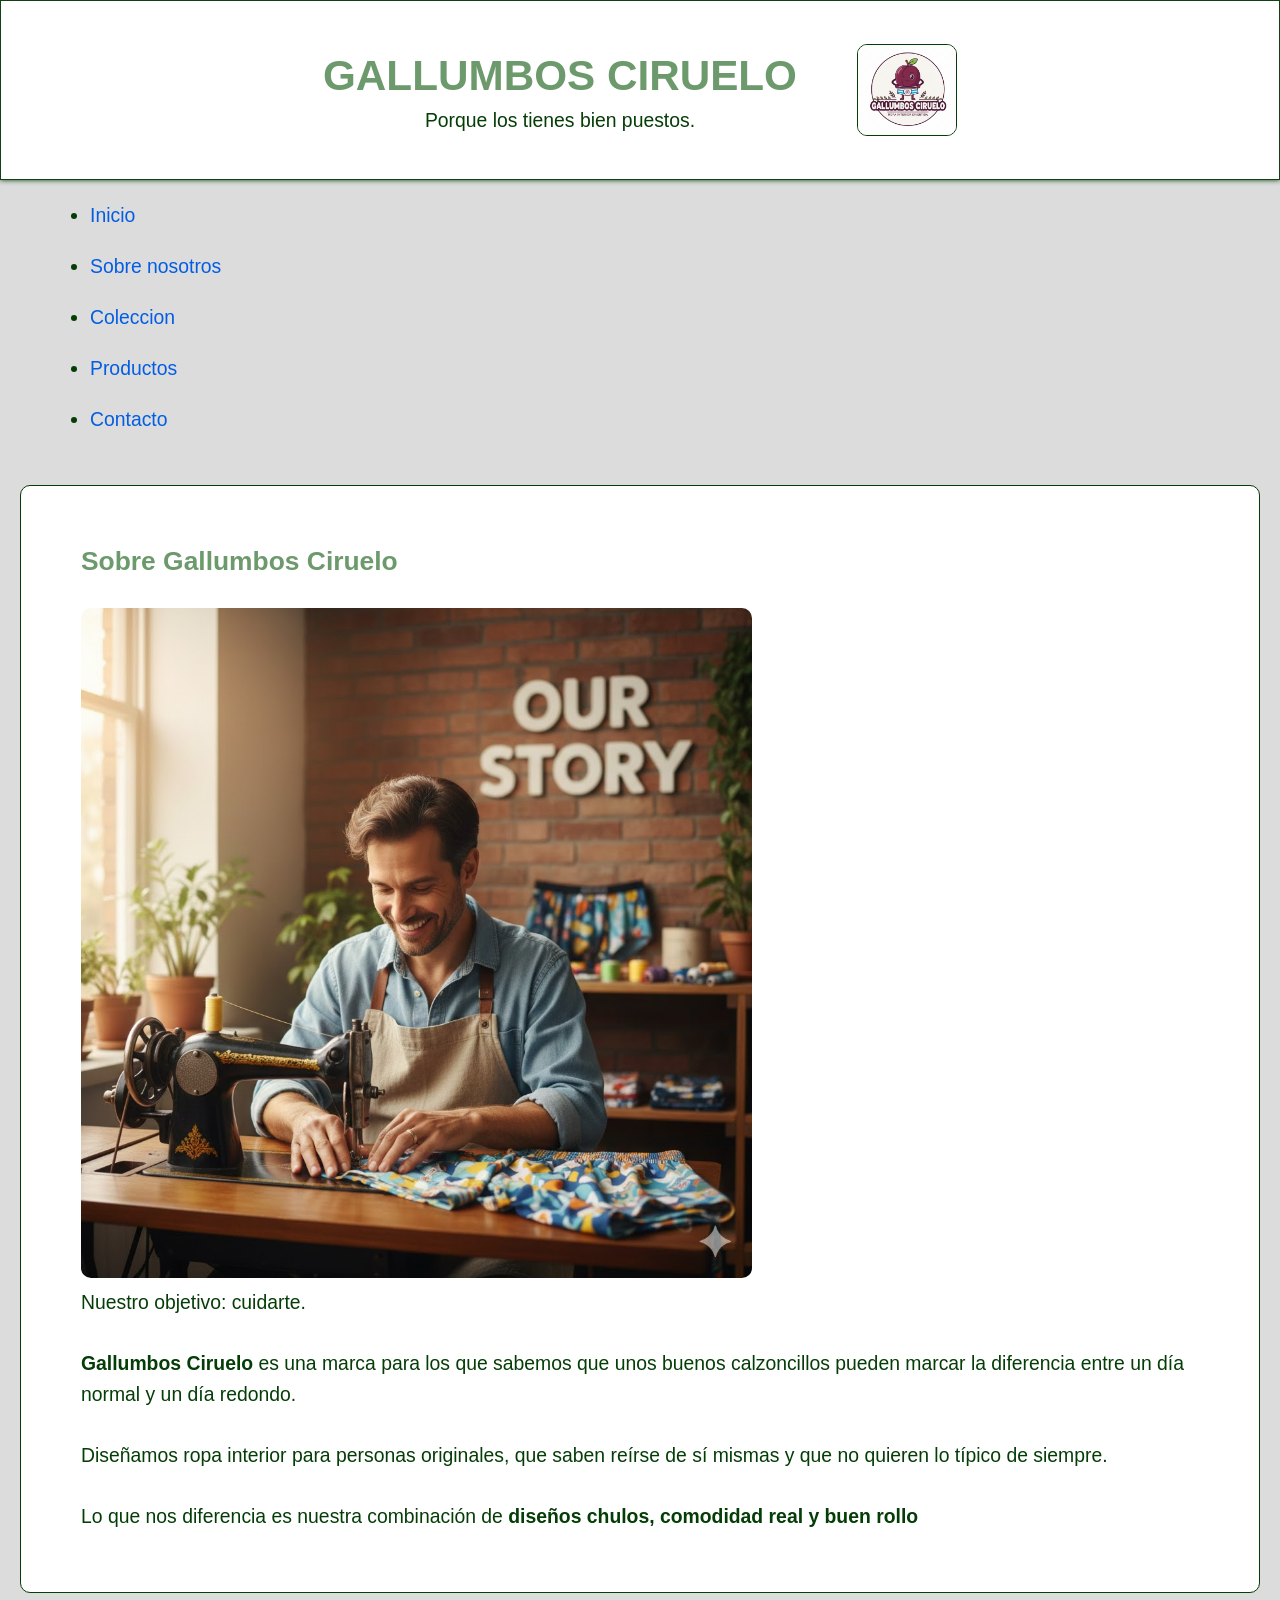
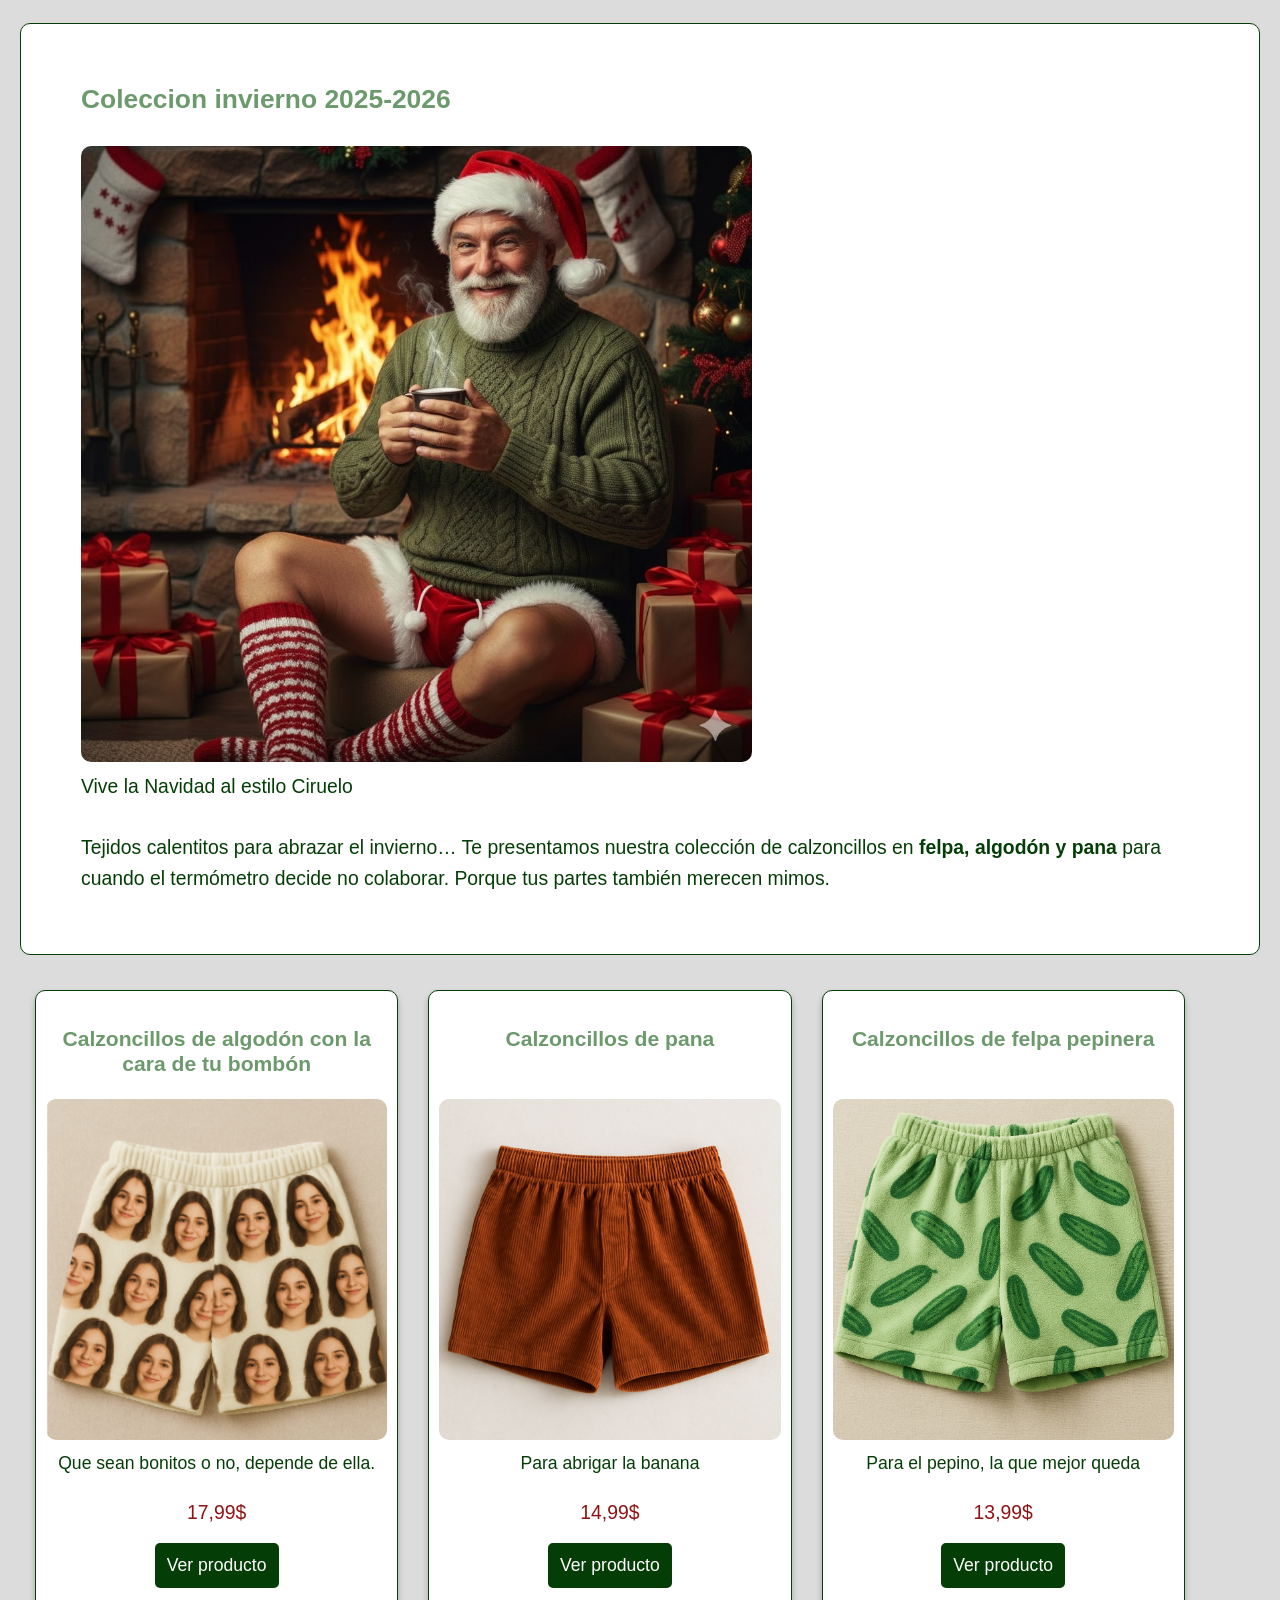
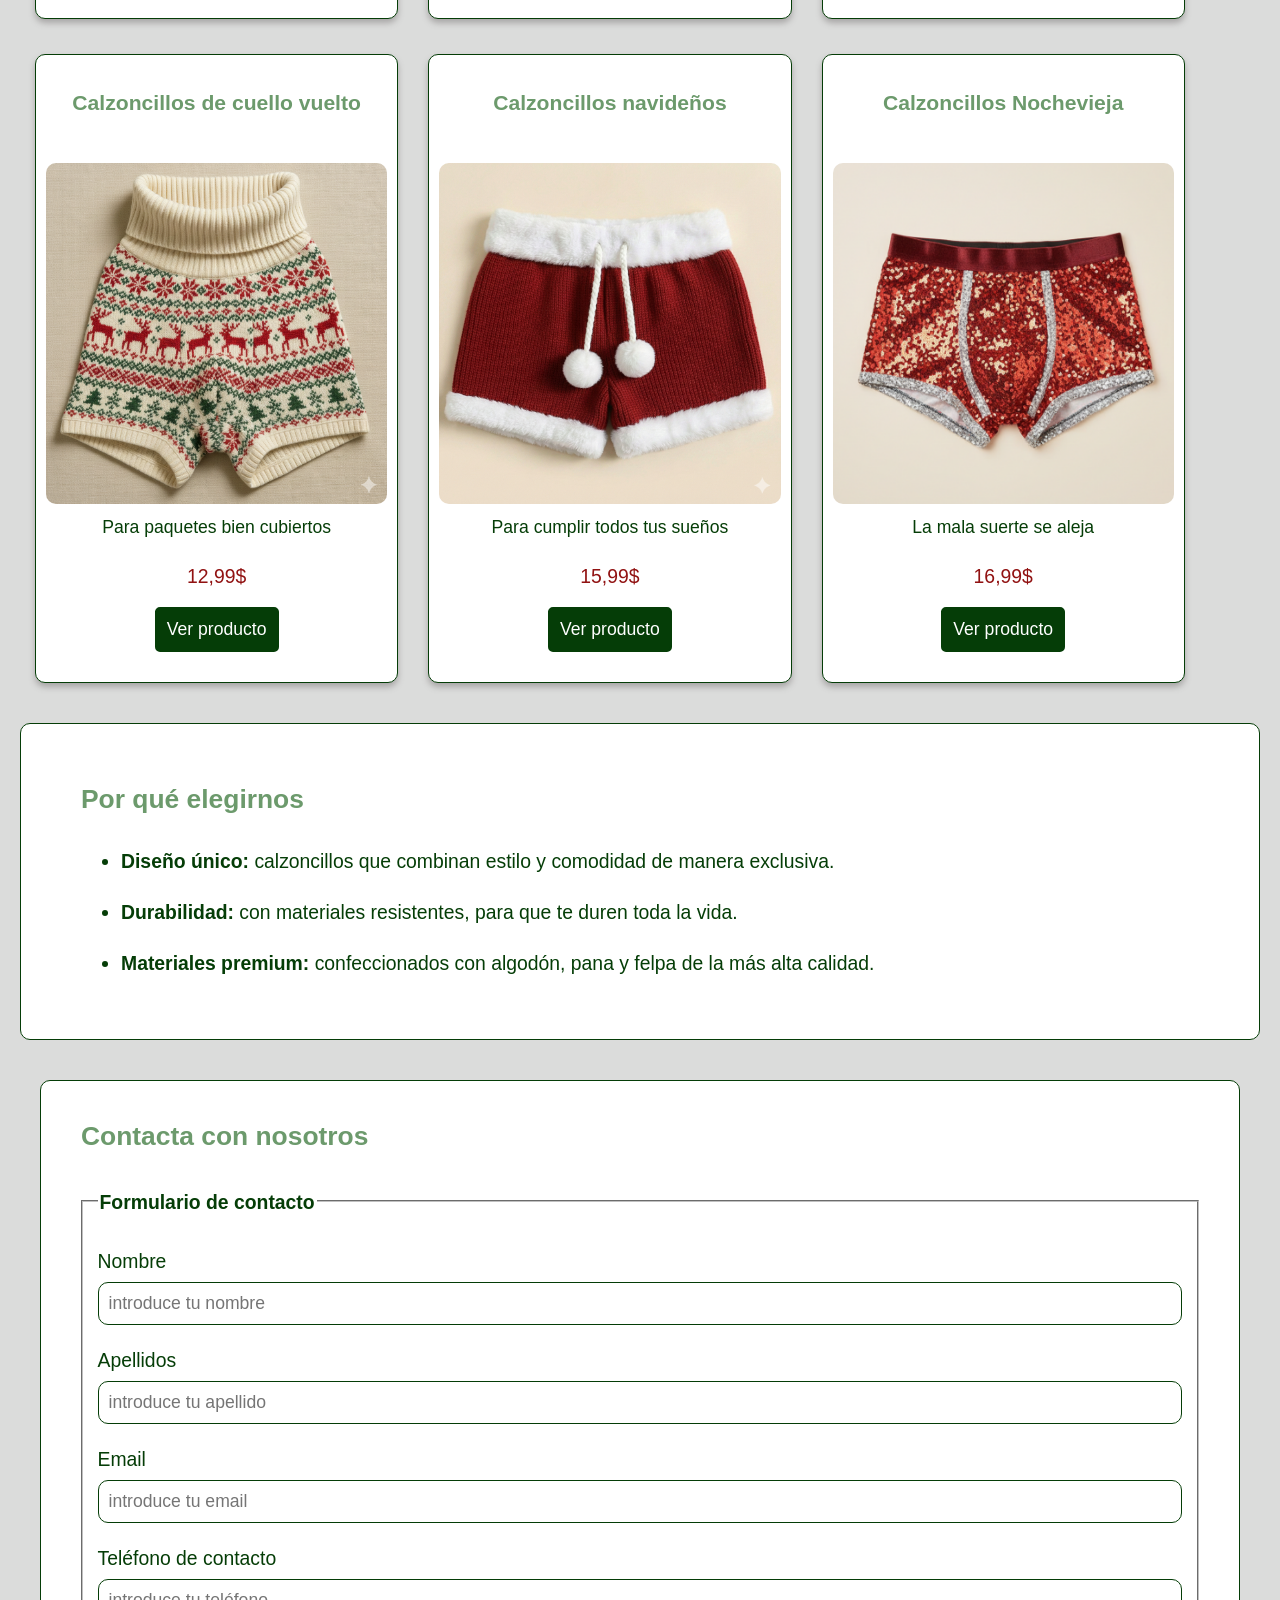
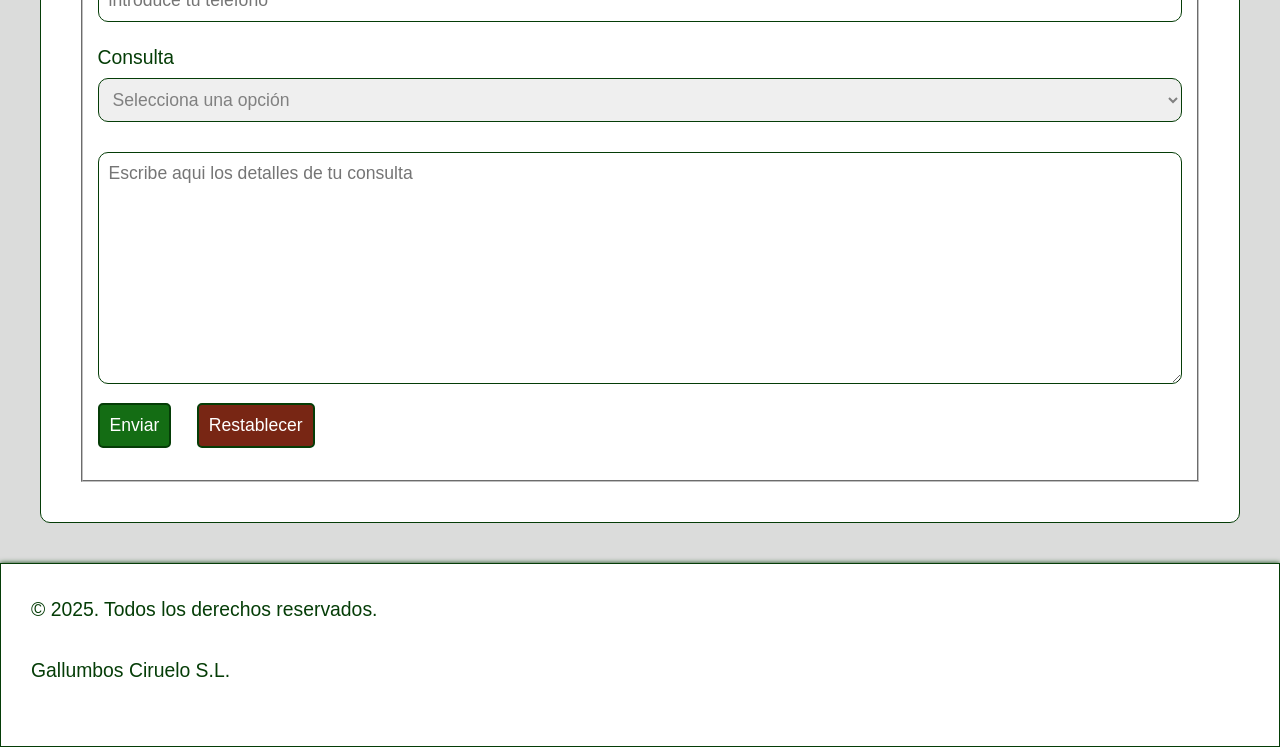
==== commit 9f636a35: "cambios css" ====
--- a/index.html
+++ b/index.html
@@ -14,7 +14,7 @@
         <p>Porque los tienes bien puestos.</p>
         </div>
         <figure class="contenedorLogo">
-        <a href="#inicio"><img src="logo.png" alt="es una imagen de unos calzoncillos con estampado de ciruela" width="400" title="calzoncillos ciruela" class="logo"></a>
+        <a href="#top"><img src="logo.png" alt="es una imagen de unos calzoncillos con estampado de ciruela" width="400" title="calzoncillos ciruela" class="logo"></a>
         </figure>
         </header>
 
@@ -92,12 +92,33 @@
         </article>
 
         <article class="producto">
-            <h3>Calzoncillos de cuello vuelto, para paquetes bien cubiertos </h3>
+            <h3>Calzoncillos de cuello vuelto </h3>
             <figure>
             <img src="gallumboscuello.png" width="250" height="250" title="calzoncillos de cuello vuelto" alt="son unos calzoncillos de cuello vuelto">
-            <figcaption>Para los que tienen la barriga fria.</figcaption>
+            <figcaption>Para paquetes bien cubiertos</figcaption>
             </figure>
             <p class="precio">12,99$</p>
+            <button class="boton-producto">Ver producto</button>
+
+        </article>
+        <article class="producto">
+            <h3>Calzoncillos navideños </h3>
+            <figure>
+            <img src="calzoncillosnavidenhos.png" width="250" height="250" title="calzoncillos navidenhos" alt="son unos calzoncillos inspirados en papa noel">
+            <figcaption>Para cumplir todos tus sueños</figcaption>
+            </figure>
+            <p class="precio">15,99$</p>
+            <button class="boton-producto">Ver producto</button>
+
+        </article>
+
+        <article class="producto">
+            <h3>Calzoncillos Nochevieja </h3>
+            <figure>
+            <img src="nochevieja.png" width="250" height="250" title="calzoncillos Nochevieja" alt="son unos calzoncillos de lentejuelas">
+            <figcaption>La mala suerte se aleja</figcaption>
+            </figure>
+            <p class="precio">16,99$</p>
             <button class="boton-producto">Ver producto</button>
 
         </article>
--- a/gallumbos.css
+++ b/gallumbos.css
@@ -78,6 +78,7 @@
 h1{
     font-size: 2.7rem;
     text-transform: uppercase;
+    margin-bottom: 10px;
 }
 
 h2 { 
@@ -124,11 +125,11 @@
 
 
 .sobre-nosotros{
-    margin-top: 40px;
+    margin-top: 30px;
 }
 
 .coleccion{
-    margin-top: 40px;
+    margin-top: 30px;
 }
 
 .sobre-nosotros img,
@@ -142,7 +143,8 @@
     display: flex; /*he intentado hacerlo todo con float pero se me descolocan las tarjetas todo el tiempo*/
     flex-wrap: wrap;/**/
     gap: 30px;
-    flex: 1 1 calc(50%-30px);
+    flex: 1 1 calc(33.33%-30px);
+    padding: 15px;
 }
 
 .producto{
@@ -150,14 +152,15 @@
     border-radius: var(--border-radius);
     border: 1px solid var(--color-principal);
     text-align: center;
-    margin-bottom: 20px;
+    margin-bottom: 5px;
     transition: box-shadow 0.3s ease, transform 0.3s ease;
     align-items: center; /*se coloca el boton en el cento*/
     box-shadow: 0 4px 6px rgb(168, 166, 166);
     overflow: hidden;
     min-width: 200px;
-    max-width: calc(50% - 40px); 
-    padding: 15px;
+    max-width: calc(33.33% - 40px); 
+    padding: 10px;
+    
 }
 
 .producto figcaption{
@@ -340,16 +343,37 @@
     header{
         padding: 10px 15px 5px 5px; 
         gap: 5px;
+        position: static;
+        margin-top: 0;
+        position: fixed;
     }
 
+    header h1{
+        line-height: 2.2rem;
+        font-size: 2rem;
+    }
+
+    header p{
+        line-height: 0.8rem;
+        font-size: 1rem;
+    }
+
     body{
-        padding-top: 60px;
+        padding-top: 150px;
     }
 
 
    .logo {
-      width: 100px;
+        width: 80px;
+        position: fixed;
+        bottom: 20px;
+        right: 20px;
+
    }
+
+   .menuNavegacion{
+    padding-top: 0px;
+    margin-bottom: 0px;   }
 
    .producto {
       max-width: 100%;
